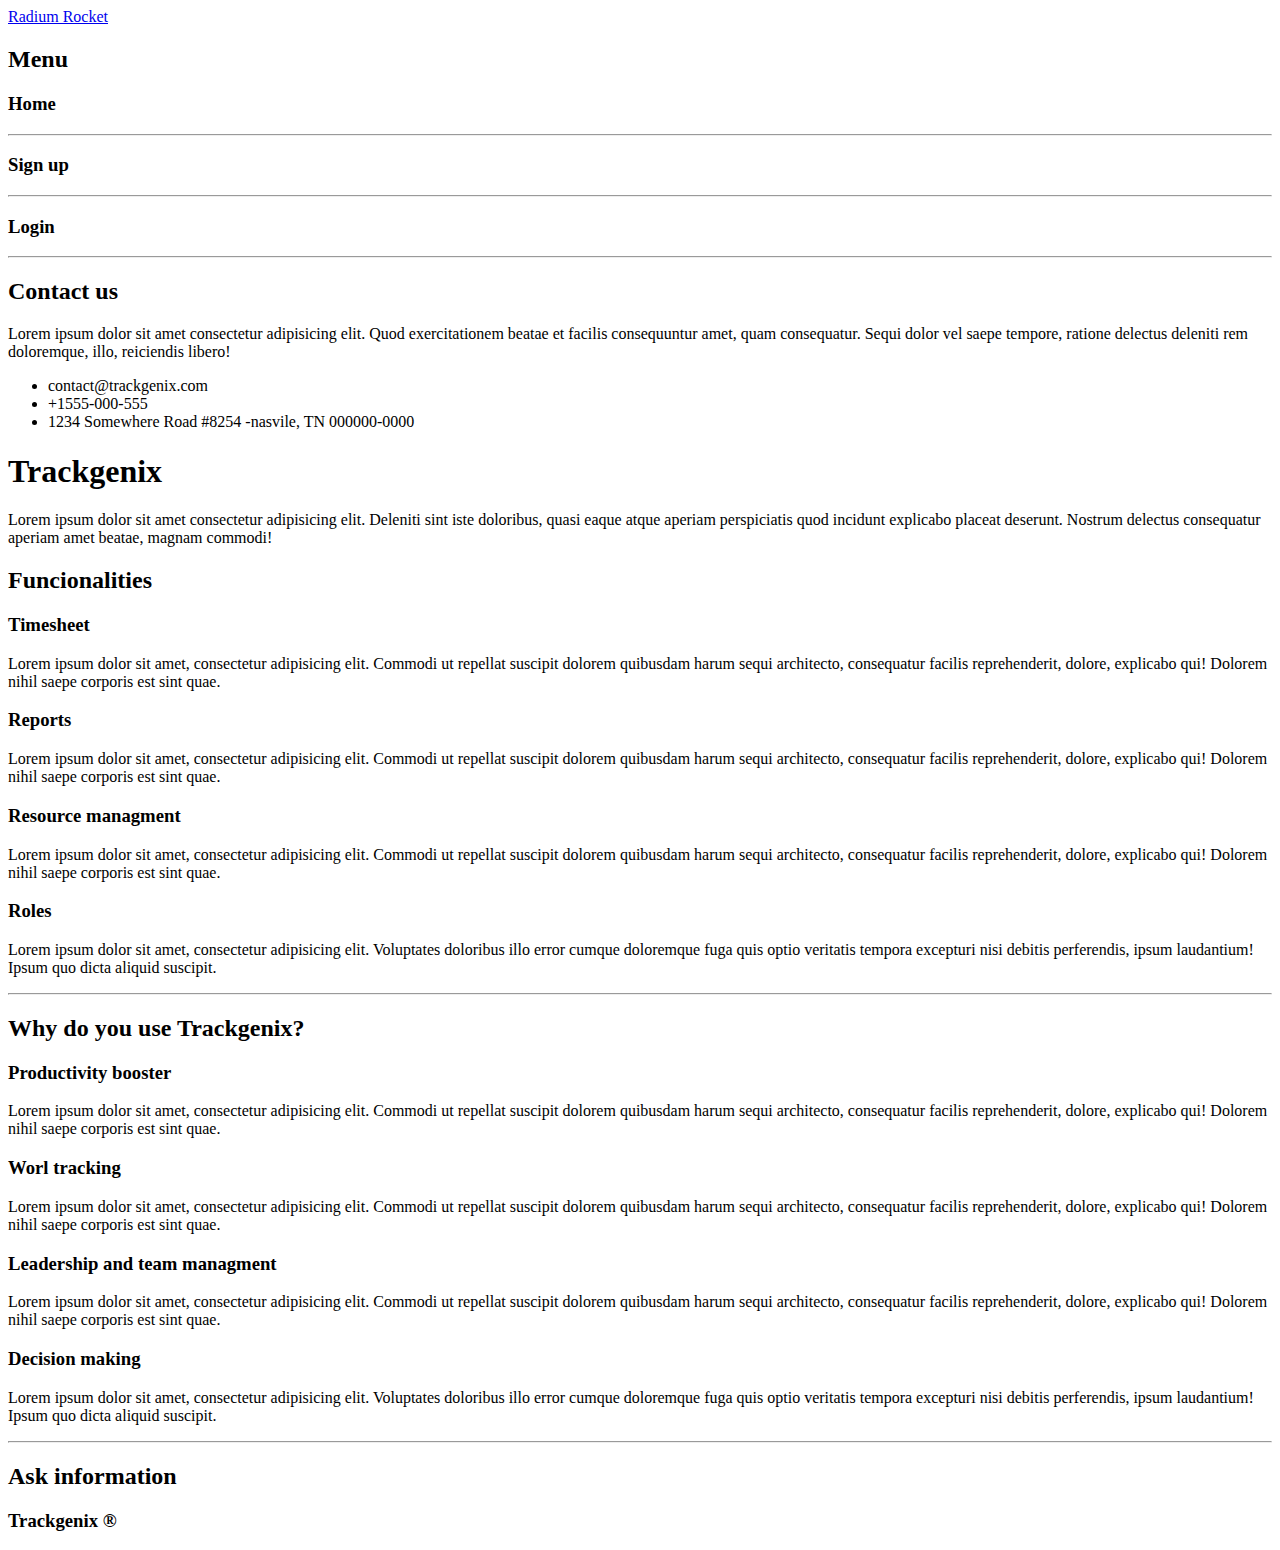
==== Semana-01/index.html @ fcd09ec2 "Adding some info to general strutcture" ====
<!DOCTYPE html>
<html lang="en">
<head>
    <meta charset="UTF-8">
    <meta http-equiv="X-UA-Compatible" content="IE=edge">
    <meta name="viewport" content="width=device-width, initial-scale=1.0">
    <title>Trackgenix</title>
    <meta name="description" content="Great page to organize your team work">
    <meta name="keywords" content="hours worked, organization, teamwork, project managment, tracking, Trackgenix">
</head>
<body>
    <!-- Header begins -->
    <header>
        <span><a href="#"> Radium Rocket</a></span>
    </header>
    <!-- Side bar begins -->
    <aside>
        <h2> Menu</h2>
        <nav>
            <h3>Home</h3>
            <hr>
            <h3>Sign up</h3>
            <hr>
            <h3>Login</h3>
            <hr>
        </nav>
        <h2> Contact us</h2>
        <p>Lorem ipsum dolor sit amet consectetur adipisicing elit. Quod exercitationem beatae et facilis consequuntur 
            amet, quam consequatur. Sequi dolor vel saepe tempore, ratione delectus deleniti rem doloremque, illo, 
            reiciendis libero!
        </p>
        <ul>
            <li>contact@trackgenix.com</li>
            <li>+1555-000-555</li>
            <li>1234 Somewhere Road #8254 -nasvile, TN 000000-0000</li>
        </ul>

    </aside>
    <!-- Side bar ends -->
    <!-- main body begins -->
        <!-- Hamburger link -->
        <!-- Title and first section --> 
    <h1>Trackgenix</h1>
        <p>Lorem ipsum dolor sit amet consectetur adipisicing elit. Deleniti sint iste doloribus, quasi eaque atque aperiam
         perspiciatis quod incidunt explicabo placeat deserunt. Nostrum delectus consequatur aperiam amet beatae, 
         magnam commodi!</p>
    <!-- text -->

    <!-- First section Functionalities -->
    <section>
        <h2>Funcionalities</h2>
            <h3>Timesheet</h3>
                <p>Lorem ipsum dolor sit amet, consectetur adipisicing elit. Commodi ut repellat suscipit dolorem 
                    quibusdam harum sequi architecto, consequatur facilis reprehenderit, dolore, explicabo qui! 
                    Dolorem nihil saepe corporis est sint quae.</p>
            <h3>Reports</h3>
                <p>Lorem ipsum dolor sit amet, consectetur adipisicing elit. Commodi ut repellat suscipit dolorem 
                    quibusdam harum sequi architecto, consequatur facilis reprehenderit, dolore, explicabo qui! 
                    Dolorem nihil saepe corporis est sint quae.</p>
            <h3>Resource managment</h3>
                <p>Lorem ipsum dolor sit amet, consectetur adipisicing elit. Commodi ut repellat suscipit dolorem 
                    quibusdam harum sequi architecto, consequatur facilis reprehenderit, dolore, explicabo qui! 
                    Dolorem nihil saepe corporis est sint quae.</p>
            <h3>Roles</h3>
                <p>Lorem ipsum dolor sit amet, consectetur adipisicing elit. Voluptates doloribus illo error 
                    cumque doloremque fuga quis optio veritatis tempora excepturi nisi debitis perferendis, 
                    ipsum laudantium! Ipsum quo dicta aliquid suscipit.</p>
    </section>
    <hr>
    <!-- Second section Why trackgenix? -->
        <h2>Why do you use Trackgenix?</h2>
            <h3>Productivity booster</h3>
                <p>Lorem ipsum dolor sit amet, consectetur adipisicing elit. Commodi ut repellat suscipit dolorem 
                    quibusdam harum sequi architecto, consequatur facilis reprehenderit, dolore, explicabo qui! 
                    Dolorem nihil saepe corporis est sint quae.</p>
             <h3>Worl tracking</h3>
                <p>Lorem ipsum dolor sit amet, consectetur adipisicing elit. Commodi ut repellat suscipit dolorem 
                     quibusdam harum sequi architecto, consequatur facilis reprehenderit, dolore, explicabo qui! 
                    Dolorem nihil saepe corporis est sint quae.</p>
            <h3>Leadership and team managment</h3>
                <p>Lorem ipsum dolor sit amet, consectetur adipisicing elit. Commodi ut repellat suscipit dolorem 
                    quibusdam harum sequi architecto, consequatur facilis reprehenderit, dolore, explicabo qui! 
                    Dolorem nihil saepe corporis est sint quae.</p>
            <h3>Decision making</h3>
                <p>Lorem ipsum dolor sit amet, consectetur adipisicing elit. Voluptates doloribus illo error 
                    cumque doloremque fuga quis optio veritatis tempora excepturi nisi debitis perferendis, 
                    ipsum laudantium! Ipsum quo dicta aliquid suscipit.</p>

    <section>
    <hr>
    </section>
    <!-- Third section Ask info -->
        <h2>Ask information</h2>
    <section>

    </section>
    <!-- fourth section About us -->
    <section>

    </section>
    <!-- Last section Products/Company/support -->
    <section>

    </section>
    <!--main body ends -->
   <!-- Footer -->
    <footer>
        <h3>Trackgenix &#174;</h3>
        <!-- Ojo que está clarito pero tenemos redes sociales! -->
    </footer>

</body>
</html>
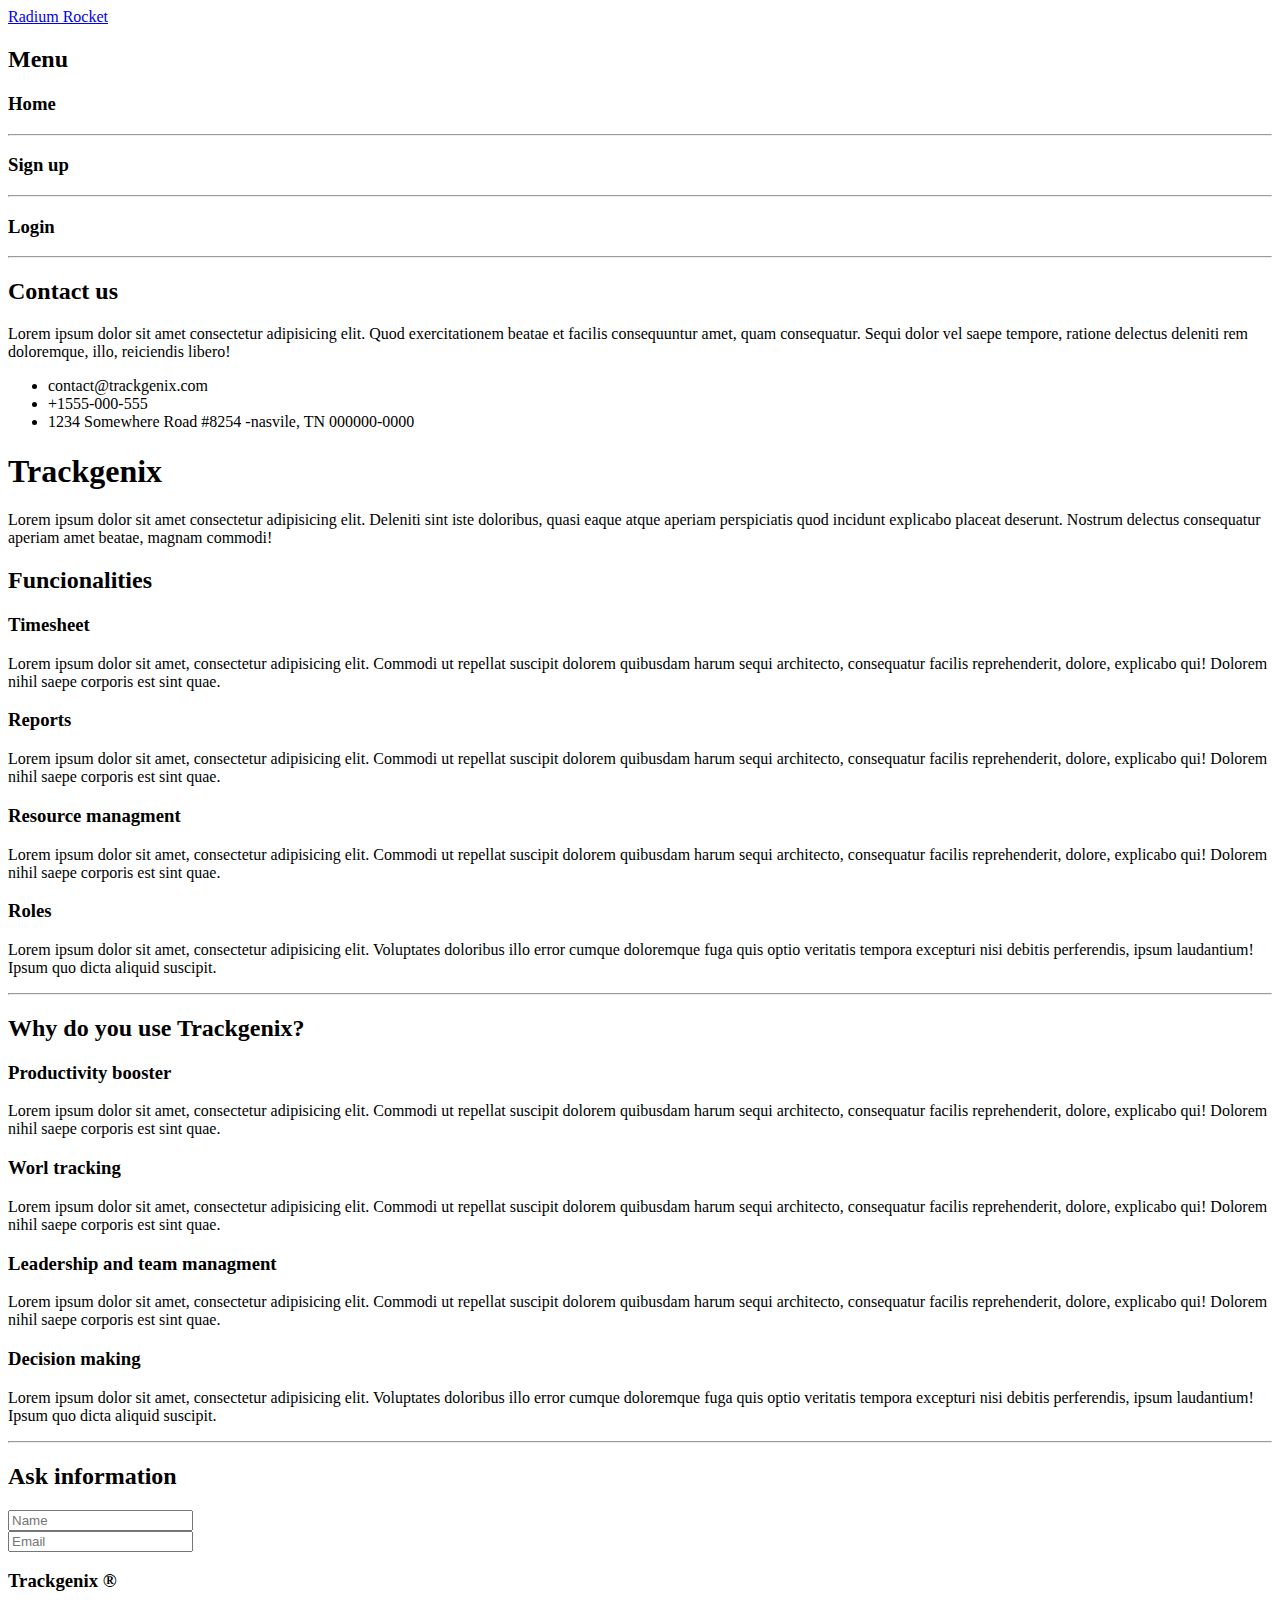
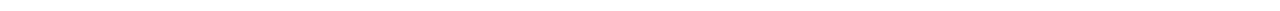
==== commit 847d1d2c: "started with the form" ====
--- a/Semana-01/index.html
+++ b/Semana-01/index.html
@@ -91,6 +91,13 @@
     </section>
     <!-- Third section Ask info -->
         <h2>Ask information</h2>
+            <form action="process.php" method="POST">
+                <div>
+                    <input type="text" name="name" placeholder="Name">
+                 </div>
+                 <div>
+                     <input type="email" name="email" placeholder="Email">
+                 </div>
     <section>
 
     </section>
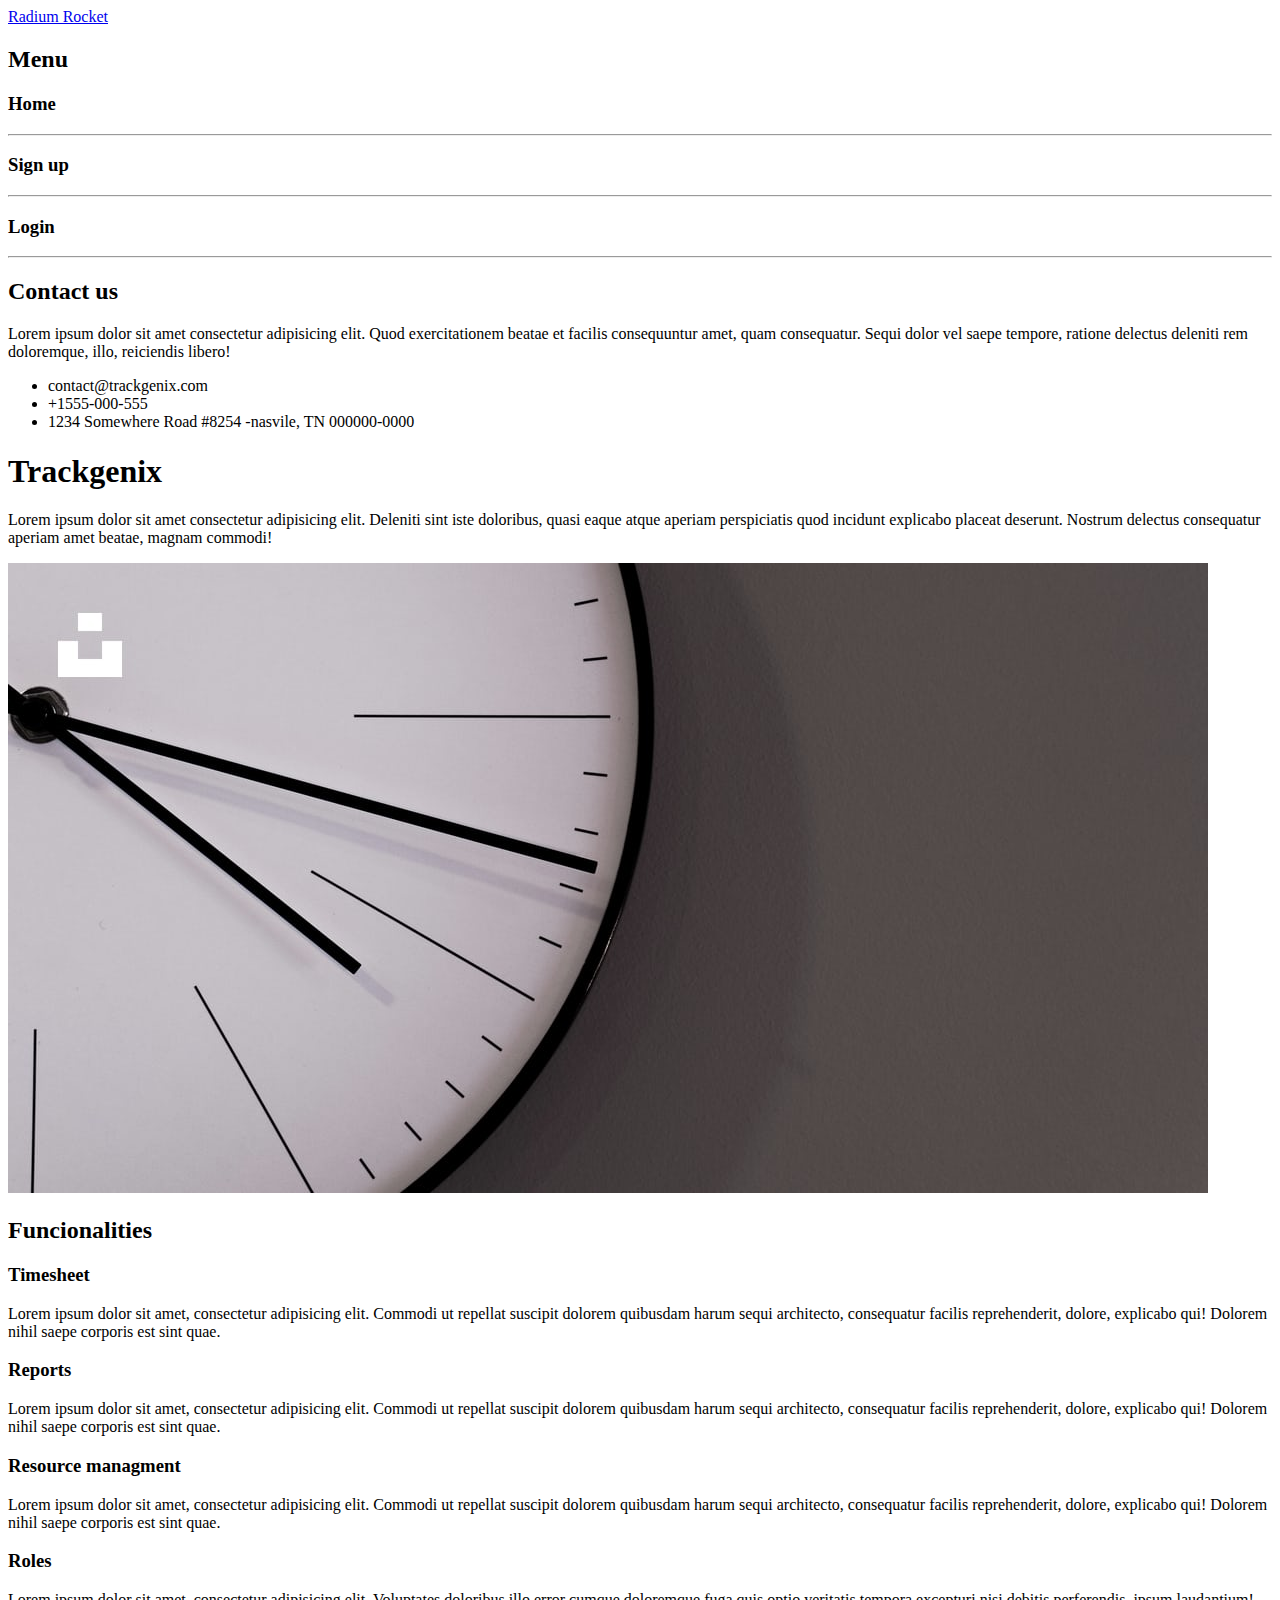
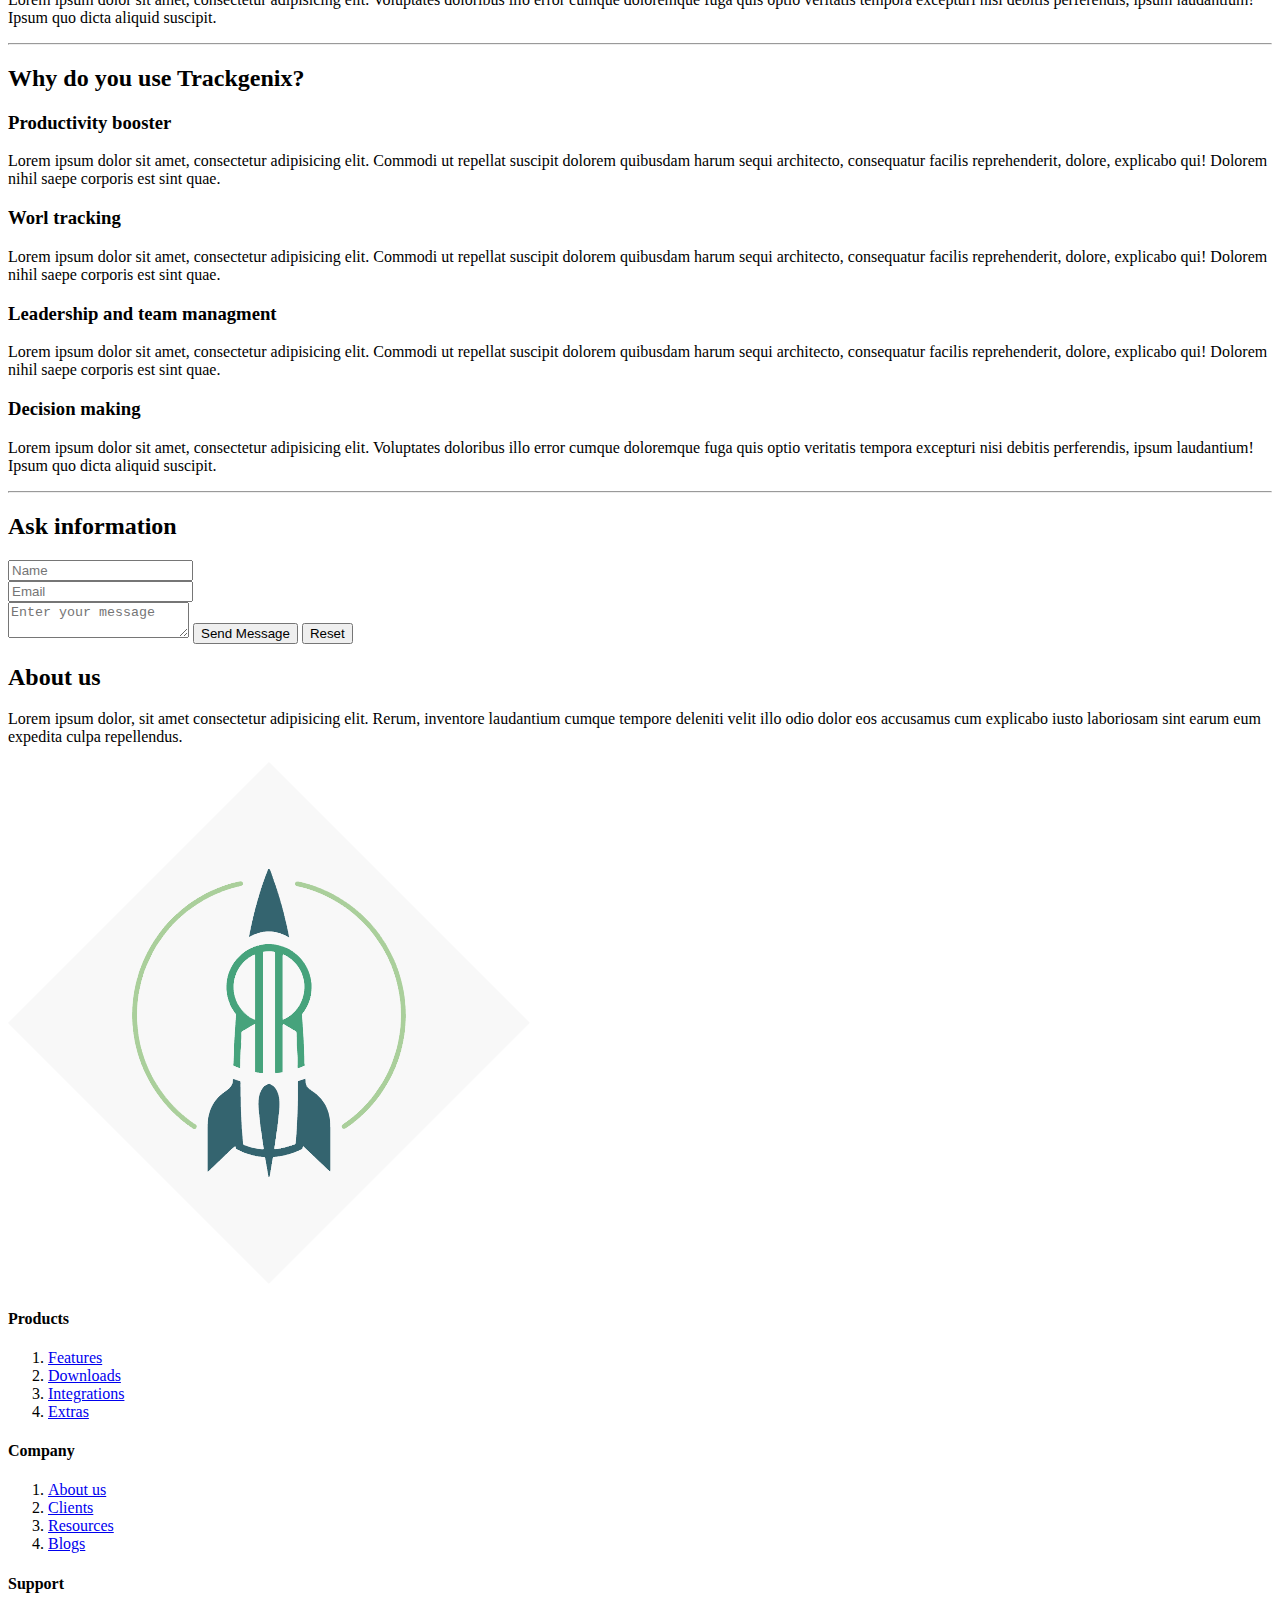
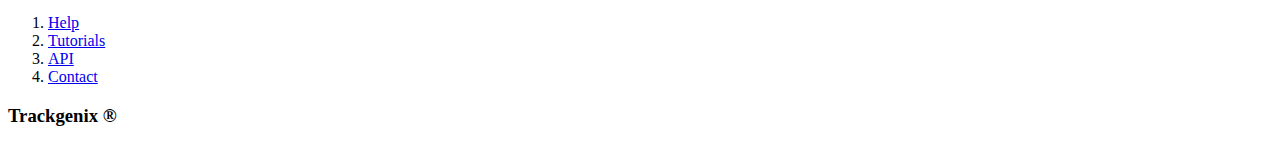
==== commit 7aef3e63: "adding main images and last section nav" ====
--- a/Semana-01/index.html
+++ b/Semana-01/index.html
@@ -44,6 +44,9 @@
         <p>Lorem ipsum dolor sit amet consectetur adipisicing elit. Deleniti sint iste doloribus, quasi eaque atque aperiam
          perspiciatis quod incidunt explicabo placeat deserunt. Nostrum delectus consequatur aperiam amet beatae, 
          magnam commodi!</p>
+         <img src="Assets\Clock-landing.jpg" alt="Reloj con onda">
+
+
     <!-- text -->
 
     <!-- First section Functionalities -->
@@ -98,14 +101,51 @@
                  <div>
                      <input type="email" name="email" placeholder="Email">
                  </div>
+                 <!-- Me falta buscar como hacer lo de los circulitos type radio? -->
+
+                 <textarea name="message" placeholder="Enter your message"></textarea>
+                 <input type="submit" name="submit" value="Send Message">
+                 <button>Reset</button>
     <section>
 
     </section>
     <!-- fourth section About us -->
+        <h2>About us</h2>
+            <p>Lorem ipsum dolor, sit amet consectetur adipisicing elit. Rerum, inventore laudantium cumque tempore 
+                deleniti velit illo odio dolor eos accusamus cum explicabo iusto laboriosam sint earum eum expedita 
+                culpa repellendus.</p>
+                <img src="Assets\radium-rocket-logo.png" alt="Radium rocket Logo">
     <section>
 
     </section>
     <!-- Last section Products/Company/support -->
+        <h4>Products</h4>
+            <nav>
+                <ol>
+                    <li> <a href="#">Features</a></li>
+                    <li> <a href="#">Downloads</a></li>
+                    <li> <a href="#">Integrations</a> </li>
+                    <li> <a href="#">Extras</a></li>
+                </ol>
+            </nav>
+        <h4>Company</h4>
+            <nav>
+                <ol>
+                    <li><a href="#">About us</a></li>
+                    <li><a href="#">Clients</a></li>
+                    <li><a href="#">Resources</a></li>
+                    <li><a href="#">Blogs</a></li>
+                </ol>
+            </nav>
+        <h4>Support</h4>
+            <nav>
+                <ol>
+                    <li><a href="#">Help</a></li>
+                    <li><a href="#">Tutorials</a></li>
+                    <li><a href="#">API</a></li>
+                    <li><a href="#">Contact</a></li>
+                </ol>
+            </nav>
     <section>
 
     </section>
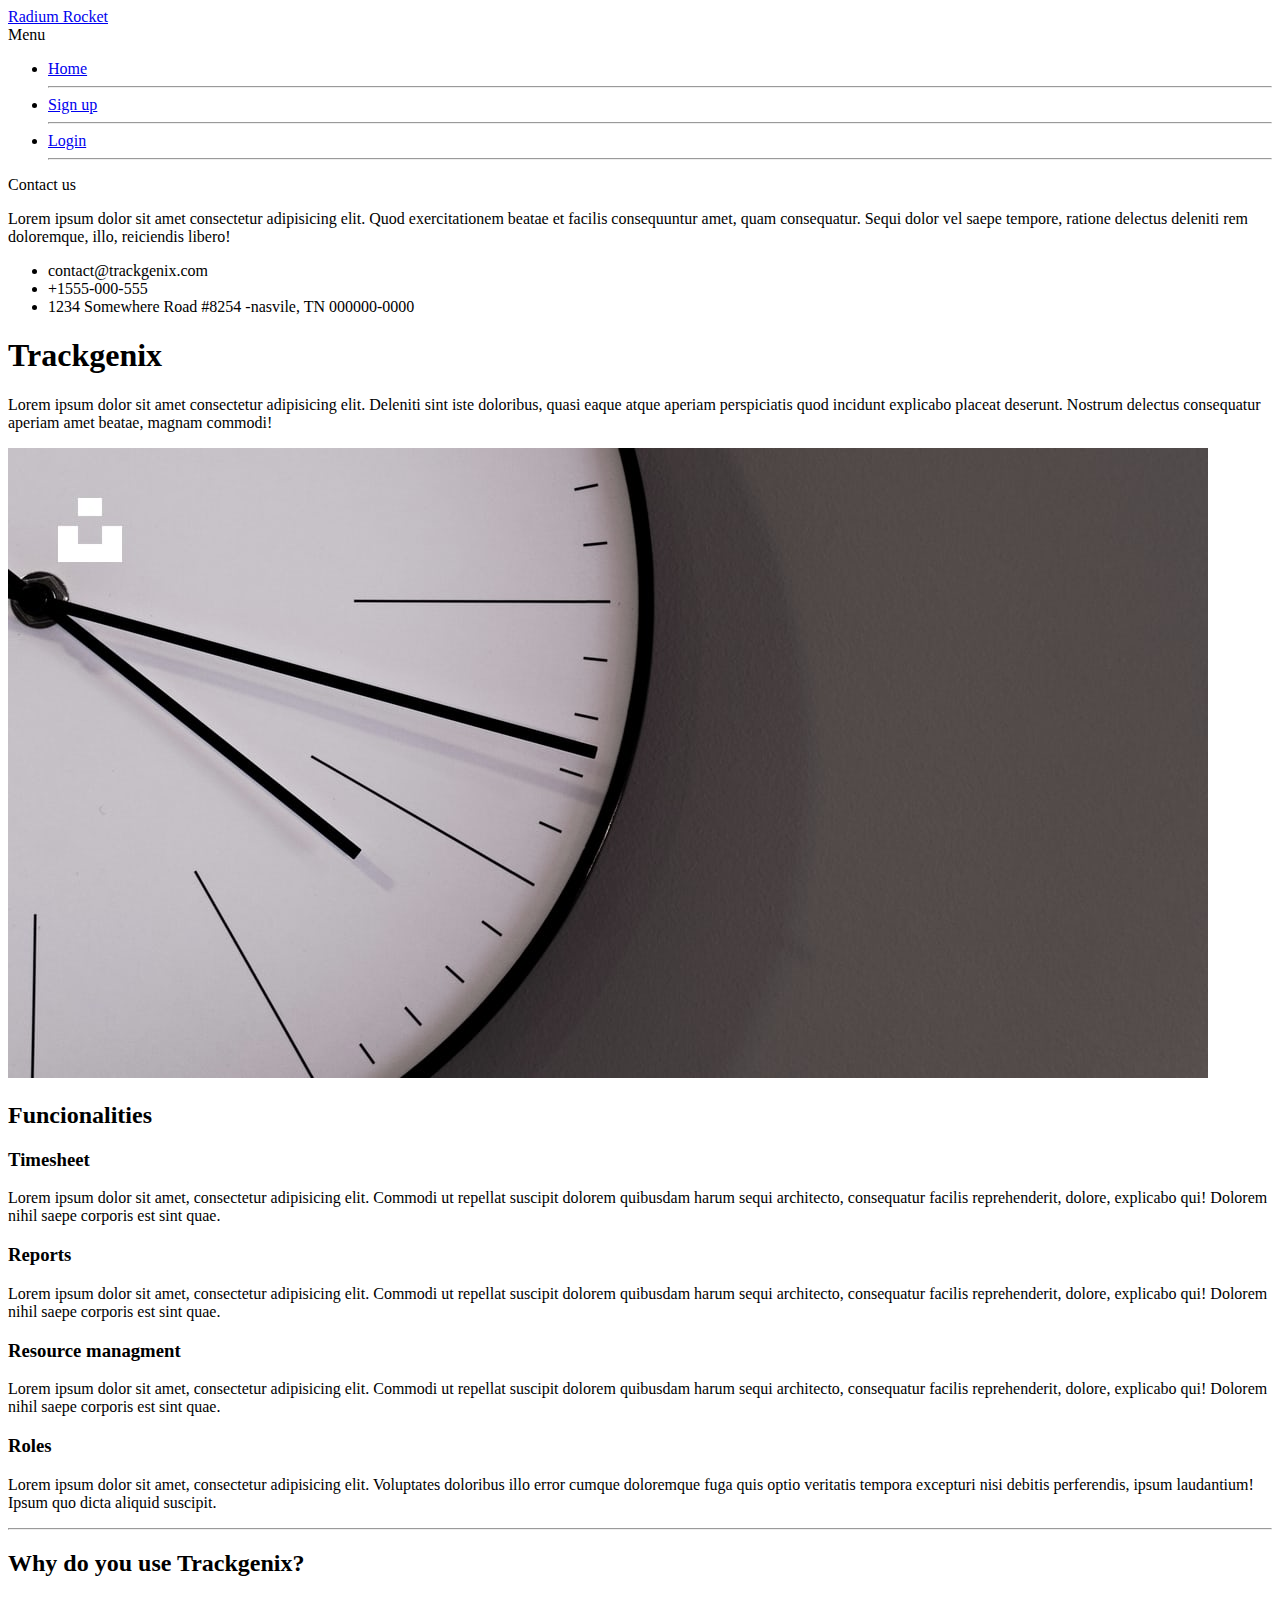
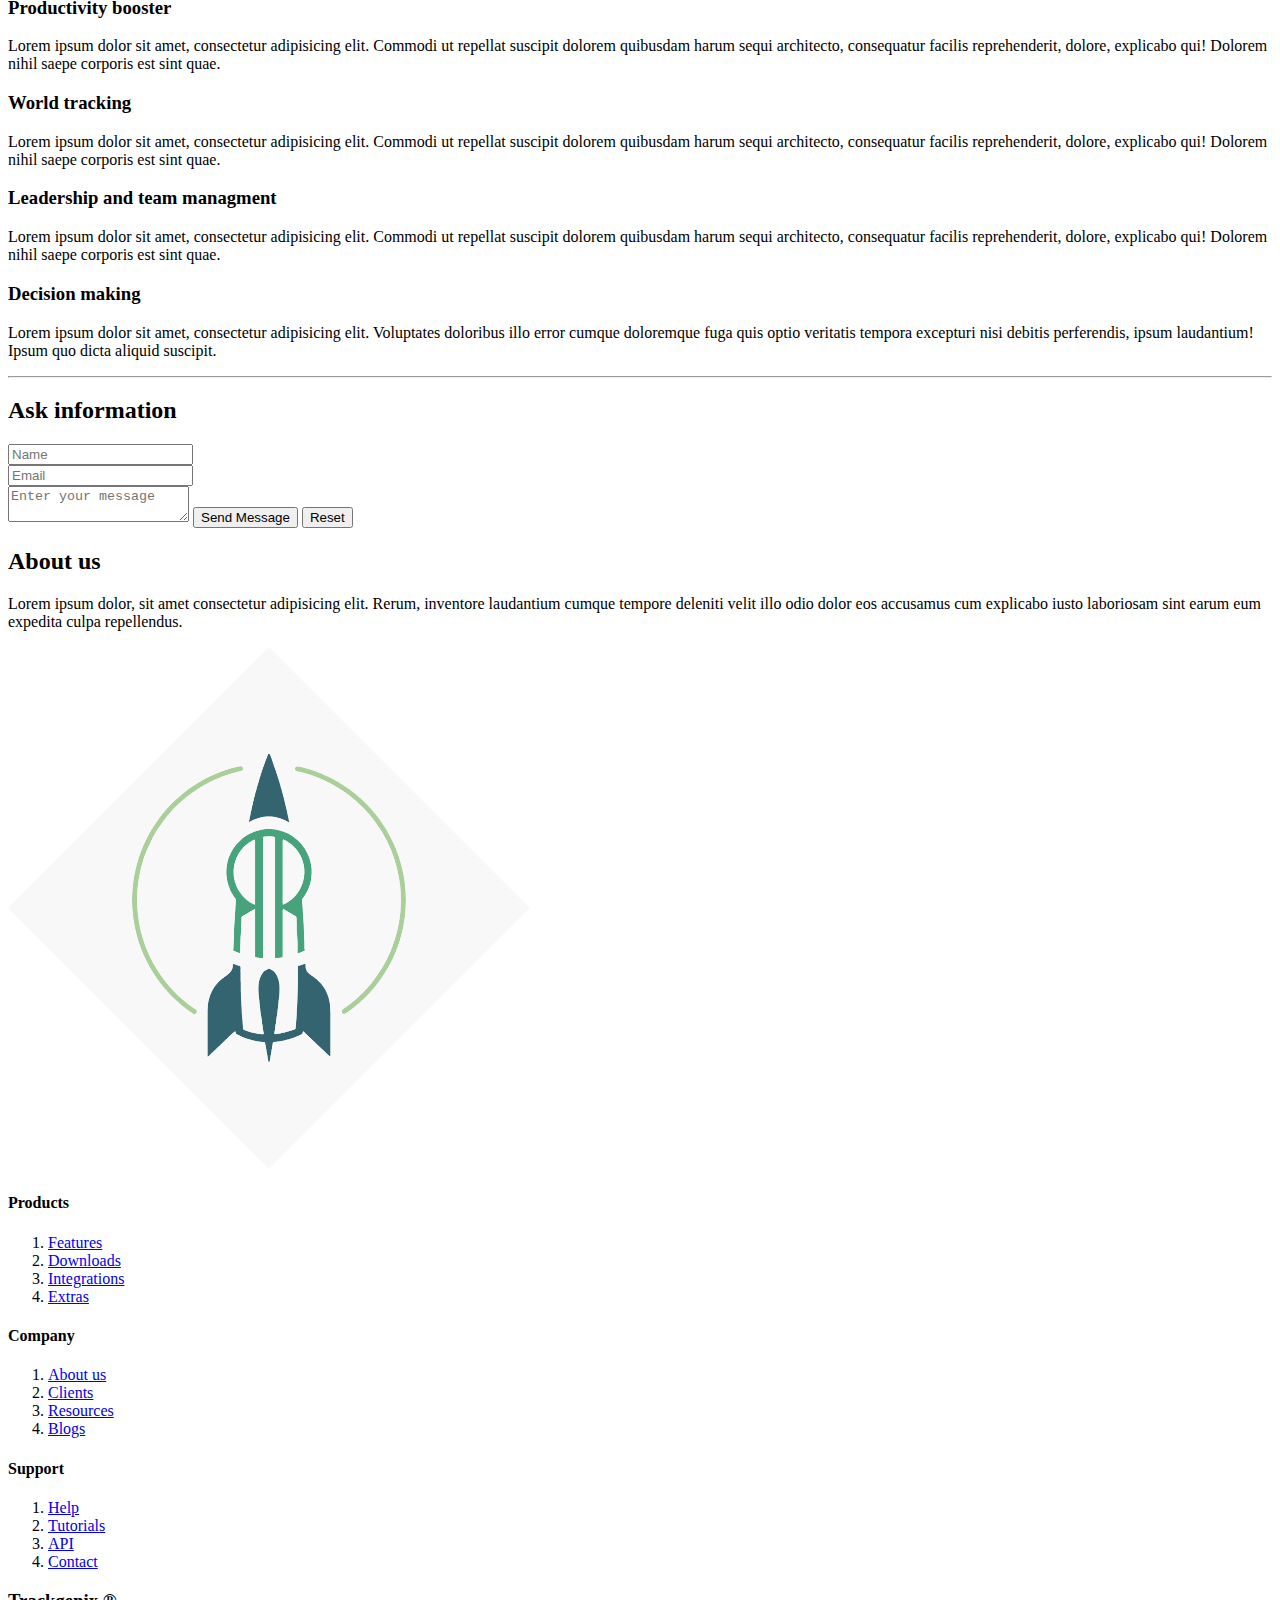
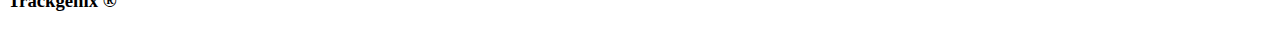
==== commit f41403fa: "tabbing & deletion of innecesary comments" ====
--- a/Semana-01/index.html
+++ b/Semana-01/index.html
@@ -1,160 +1,164 @@
 <!DOCTYPE html>
 <html lang="en">
-<head>
-    <meta charset="UTF-8">
-    <meta http-equiv="X-UA-Compatible" content="IE=edge">
-    <meta name="viewport" content="width=device-width, initial-scale=1.0">
-    <title>Trackgenix</title>
-    <meta name="description" content="Great page to organize your team work">
-    <meta name="keywords" content="hours worked, organization, teamwork, project managment, tracking, Trackgenix">
-</head>
-<body>
-    <!-- Header begins -->
-    <header>
-        <span><a href="#"> Radium Rocket</a></span>
-    </header>
-    <!-- Side bar begins -->
-    <aside>
-        <h2> Menu</h2>
-        <nav>
-            <h3>Home</h3>
-            <hr>
-            <h3>Sign up</h3>
-            <hr>
-            <h3>Login</h3>
-            <hr>
-        </nav>
-        <h2> Contact us</h2>
-        <p>Lorem ipsum dolor sit amet consectetur adipisicing elit. Quod exercitationem beatae et facilis consequuntur 
-            amet, quam consequatur. Sequi dolor vel saepe tempore, ratione delectus deleniti rem doloremque, illo, 
-            reiciendis libero!
-        </p>
-        <ul>
-            <li>contact@trackgenix.com</li>
-            <li>+1555-000-555</li>
-            <li>1234 Somewhere Road #8254 -nasvile, TN 000000-0000</li>
-        </ul>
-
-    </aside>
-    <!-- Side bar ends -->
-    <!-- main body begins -->
-        <!-- Hamburger link -->
-        <!-- Title and first section --> 
-    <h1>Trackgenix</h1>
-        <p>Lorem ipsum dolor sit amet consectetur adipisicing elit. Deleniti sint iste doloribus, quasi eaque atque aperiam
-         perspiciatis quod incidunt explicabo placeat deserunt. Nostrum delectus consequatur aperiam amet beatae, 
-         magnam commodi!</p>
-         <img src="Assets\Clock-landing.jpg" alt="Reloj con onda">
+    <head>
+        <meta charset="UTF-8">
+        <meta http-equiv="X-UA-Compatible" content="IE=edge">
+        <meta name="viewport" content="width=device-width, initial-scale=1.0">
+        <title>Trackgenix</title>
+        <meta name="description" content="Great page to organize your team work">
+        <meta name="keywords" content="hours worked, organization, teamwork, project managment, tracking, Trackgenix">
+    </head>
+    <body>
+        <header>
+            <span><a href="#"> Radium Rocket</a></span>
+        </header>
+        <aside>
+            <span> Menu</span>
+            <nav>
+                <ul>
+                    <li><a href="#">Home</a></li>
+                    <hr>
+                    <li><a href="#">Sign up</a></li>
+                    <hr>
+                    <li><a href="#">Login</a></li>
+                    <hr>
+            </nav>
+            <span> Contact us</span>
+            <p>Lorem ipsum dolor sit amet consectetur adipisicing elit. Quod exercitationem beatae et facilis consequuntur
+                amet, quam consequatur. Sequi dolor vel saepe tempore, ratione delectus deleniti rem doloremque, illo,
+                reiciendis libero!
+            </p>
+            <ul>
+                <li>contact@trackgenix.com</li>
+                <li>+1555-000-555</li>
+                <li>1234 Somewhere Road #8254 -nasvile, TN 000000-0000</li>
+            </ul>
+        </aside>
+        <main>
+            <!-- Hamburger link -->
+            <h1>Trackgenix</h1>
+            <p>Lorem ipsum dolor sit amet consectetur adipisicing elit. Deleniti sint iste doloribus, quasi eaque atque
+                aperiam
+                perspiciatis quod incidunt explicabo placeat deserunt. Nostrum delectus consequatur aperiam amet beatae,
+                magnam commodi!</p>
+            <img src="Assets\Clock-landing.jpg" alt="Reloj con onda">
 
 
-    <!-- text -->
+            <!-- text -->
 
-    <!-- First section Functionalities -->
-    <section>
-        <h2>Funcionalities</h2>
-            <h3>Timesheet</h3>
-                <p>Lorem ipsum dolor sit amet, consectetur adipisicing elit. Commodi ut repellat suscipit dolorem 
-                    quibusdam harum sequi architecto, consequatur facilis reprehenderit, dolore, explicabo qui! 
-                    Dolorem nihil saepe corporis est sint quae.</p>
-            <h3>Reports</h3>
-                <p>Lorem ipsum dolor sit amet, consectetur adipisicing elit. Commodi ut repellat suscipit dolorem 
-                    quibusdam harum sequi architecto, consequatur facilis reprehenderit, dolore, explicabo qui! 
-                    Dolorem nihil saepe corporis est sint quae.</p>
-            <h3>Resource managment</h3>
-                <p>Lorem ipsum dolor sit amet, consectetur adipisicing elit. Commodi ut repellat suscipit dolorem 
-                    quibusdam harum sequi architecto, consequatur facilis reprehenderit, dolore, explicabo qui! 
-                    Dolorem nihil saepe corporis est sint quae.</p>
-            <h3>Roles</h3>
-                <p>Lorem ipsum dolor sit amet, consectetur adipisicing elit. Voluptates doloribus illo error 
-                    cumque doloremque fuga quis optio veritatis tempora excepturi nisi debitis perferendis, 
+            <!-- First section Functionalities -->
+            <section>
+                <h2>Funcionalities</h2>
+                <h3>Timesheet</h3>
+                <p>
+                    Lorem ipsum dolor sit amet, consectetur adipisicing elit. Commodi ut repellat suscipit dolorem
+                    quibusdam harum sequi architecto, consequatur facilis reprehenderit, dolore, explicabo qui!
+                    Dolorem nihil saepe corporis est sint quae.
+                </p>
+                <h3>Reports</h3>
+                <p>
+                    Lorem ipsum dolor sit amet, consectetur adipisicing elit. Commodi ut repellat suscipit dolorem
+                    quibusdam harum sequi architecto, consequatur facilis reprehenderit, dolore, explicabo qui!
+                    Dolorem nihil saepe corporis est sint quae.
+                </p>
+                <h3>Resource managment</h3>
+                <p>
+                    Lorem ipsum dolor sit amet, consectetur adipisicing elit. Commodi ut repellat suscipit dolorem
+                    quibusdam harum sequi architecto, consequatur facilis reprehenderit, dolore, explicabo qui!
+                    Dolorem nihil saepe corporis est sint quae.
+                </p>
+                <h3>Roles</h3>
+                <p>
+                    Lorem ipsum dolor sit amet, consectetur adipisicing elit. Voluptates doloribus illo error
+                    cumque doloremque fuga quis optio veritatis tempora excepturi nisi debitis perferendis,
                     ipsum laudantium! Ipsum quo dicta aliquid suscipit.</p>
-    </section>
-    <hr>
-    <!-- Second section Why trackgenix? -->
-        <h2>Why do you use Trackgenix?</h2>
+            </section>
+            <hr>
+            <section>
+            <h2>Why do you use Trackgenix?</h2>
             <h3>Productivity booster</h3>
-                <p>Lorem ipsum dolor sit amet, consectetur adipisicing elit. Commodi ut repellat suscipit dolorem 
-                    quibusdam harum sequi architecto, consequatur facilis reprehenderit, dolore, explicabo qui! 
-                    Dolorem nihil saepe corporis est sint quae.</p>
-             <h3>Worl tracking</h3>
-                <p>Lorem ipsum dolor sit amet, consectetur adipisicing elit. Commodi ut repellat suscipit dolorem 
-                     quibusdam harum sequi architecto, consequatur facilis reprehenderit, dolore, explicabo qui! 
-                    Dolorem nihil saepe corporis est sint quae.</p>
+            <p>
+                Lorem ipsum dolor sit amet, consectetur adipisicing elit. Commodi ut repellat suscipit dolorem
+                quibusdam harum sequi architecto, consequatur facilis reprehenderit, dolore, explicabo qui!
+                Dolorem nihil saepe corporis est sint quae.
+            </p>
+            <h3>World tracking</h3>
+            <p>
+                Lorem ipsum dolor sit amet, consectetur adipisicing elit. Commodi ut repellat suscipit dolorem
+                quibusdam harum sequi architecto, consequatur facilis reprehenderit, dolore, explicabo qui!
+                Dolorem nihil saepe corporis est sint quae.
+            </p>
             <h3>Leadership and team managment</h3>
-                <p>Lorem ipsum dolor sit amet, consectetur adipisicing elit. Commodi ut repellat suscipit dolorem 
-                    quibusdam harum sequi architecto, consequatur facilis reprehenderit, dolore, explicabo qui! 
-                    Dolorem nihil saepe corporis est sint quae.</p>
+            <p>
+                Lorem ipsum dolor sit amet, consectetur adipisicing elit. Commodi ut repellat suscipit dolorem
+                quibusdam harum sequi architecto, consequatur facilis reprehenderit, dolore, explicabo qui!
+                Dolorem nihil saepe corporis est sint quae.
+            </p>
             <h3>Decision making</h3>
-                <p>Lorem ipsum dolor sit amet, consectetur adipisicing elit. Voluptates doloribus illo error 
-                    cumque doloremque fuga quis optio veritatis tempora excepturi nisi debitis perferendis, 
-                    ipsum laudantium! Ipsum quo dicta aliquid suscipit.</p>
-
-    <section>
-    <hr>
-    </section>
-    <!-- Third section Ask info -->
-        <h2>Ask information</h2>
+            <p>
+                Lorem ipsum dolor sit amet, consectetur adipisicing elit. Voluptates doloribus illo error
+                cumque doloremque fuga quis optio veritatis tempora excepturi nisi debitis perferendis,
+                ipsum laudantium! Ipsum quo dicta aliquid suscipit.
+            </p>
+            <hr>
+            </section>
+            <section>
+            <h2>Ask information</h2>
             <form action="process.php" method="POST">
                 <div>
                     <input type="text" name="name" placeholder="Name">
-                 </div>
-                 <div>
-                     <input type="email" name="email" placeholder="Email">
-                 </div>
-                 <!-- Me falta buscar como hacer lo de los circulitos type radio? -->
+                </div>
+                <div>
+                    <input type="email" name="email" placeholder="Email">
+                </div>
+                <!-- Me falta buscar como hacer lo de los circulitos type radio? -->
 
-                 <textarea name="message" placeholder="Enter your message"></textarea>
-                 <input type="submit" name="submit" value="Send Message">
-                 <button>Reset</button>
-    <section>
-
-    </section>
-    <!-- fourth section About us -->
-        <h2>About us</h2>
-            <p>Lorem ipsum dolor, sit amet consectetur adipisicing elit. Rerum, inventore laudantium cumque tempore 
-                deleniti velit illo odio dolor eos accusamus cum explicabo iusto laboriosam sint earum eum expedita 
-                culpa repellendus.</p>
+                <textarea name="message" placeholder="Enter your message"></textarea>
+                <input type="submit" name="submit" value="Send Message">
+                <button>Reset</button>
+                </section>
+                <section>
+                <h2>About us</h2>
+                <p>
+                    Lorem ipsum dolor, sit amet consectetur adipisicing elit. Rerum, inventore laudantium cumque tempore
+                    deleniti velit illo odio dolor eos accusamus cum explicabo iusto laboriosam sint earum eum expedita
+                    culpa repellendus.
+                </p>
                 <img src="Assets\radium-rocket-logo.png" alt="Radium rocket Logo">
-    <section>
-
-    </section>
-    <!-- Last section Products/Company/support -->
-        <h4>Products</h4>
-            <nav>
-                <ol>
-                    <li> <a href="#">Features</a></li>
-                    <li> <a href="#">Downloads</a></li>
-                    <li> <a href="#">Integrations</a> </li>
-                    <li> <a href="#">Extras</a></li>
-                </ol>
-            </nav>
-        <h4>Company</h4>
-            <nav>
-                <ol>
-                    <li><a href="#">About us</a></li>
-                    <li><a href="#">Clients</a></li>
-                    <li><a href="#">Resources</a></li>
-                    <li><a href="#">Blogs</a></li>
-                </ol>
-            </nav>
-        <h4>Support</h4>
-            <nav>
-                <ol>
-                    <li><a href="#">Help</a></li>
-                    <li><a href="#">Tutorials</a></li>
-                    <li><a href="#">API</a></li>
-                    <li><a href="#">Contact</a></li>
-                </ol>
-            </nav>
-    <section>
-
-    </section>
-    <!--main body ends -->
-   <!-- Footer -->
-    <footer>
-        <h3>Trackgenix &#174;</h3>
-        <!-- Ojo que está clarito pero tenemos redes sociales! -->
-    </footer>
-
-</body>
+                </section>
+                <section>
+                <h4>Products</h4>
+                <nav>
+                    <ol>
+                        <li> <a href="#">Features</a></li>
+                        <li> <a href="#">Downloads</a></li>
+                        <li> <a href="#">Integrations</a> </li>
+                        <li> <a href="#">Extras</a></li>
+                    </ol>
+                </nav>
+                <h4>Company</h4>
+                <nav>
+                    <ol>
+                        <li><a href="#">About us</a></li>
+                        <li><a href="#">Clients</a></li>
+                        <li><a href="#">Resources</a></li>
+                        <li><a href="#">Blogs</a></li>
+                    </ol>
+                </nav>
+                <h4>Support</h4>
+                <nav>
+                    <ol>
+                        <li><a href="#">Help</a></li>
+                        <li><a href="#">Tutorials</a></li>
+                        <li><a href="#">API</a></li>
+                        <li><a href="#">Contact</a></li>
+                    </ol>
+                </nav>
+                </section>
+        </main>
+        <footer>
+            <h3>Trackgenix &#174;</h3>
+            <!-- Ojo que está clarito pero tenemos redes sociales! -->
+        </footer>
+    </body>
 </html>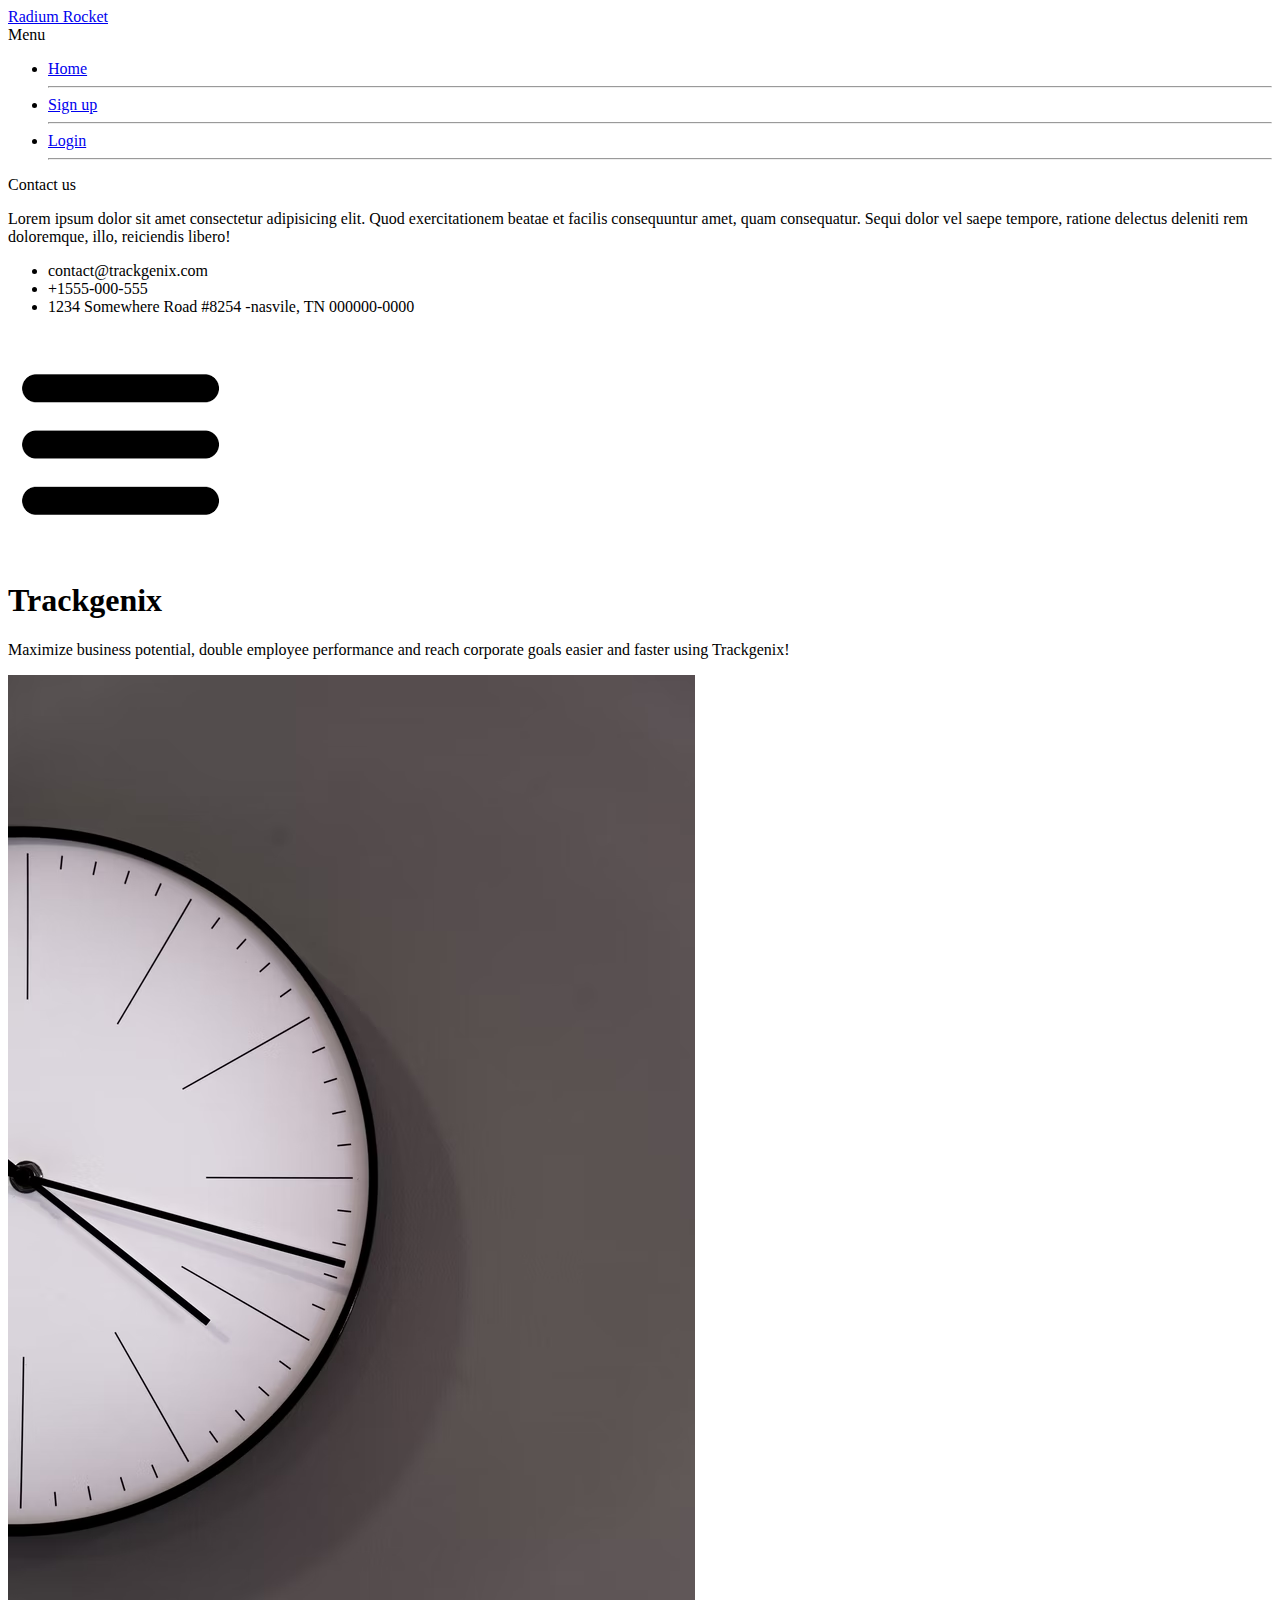
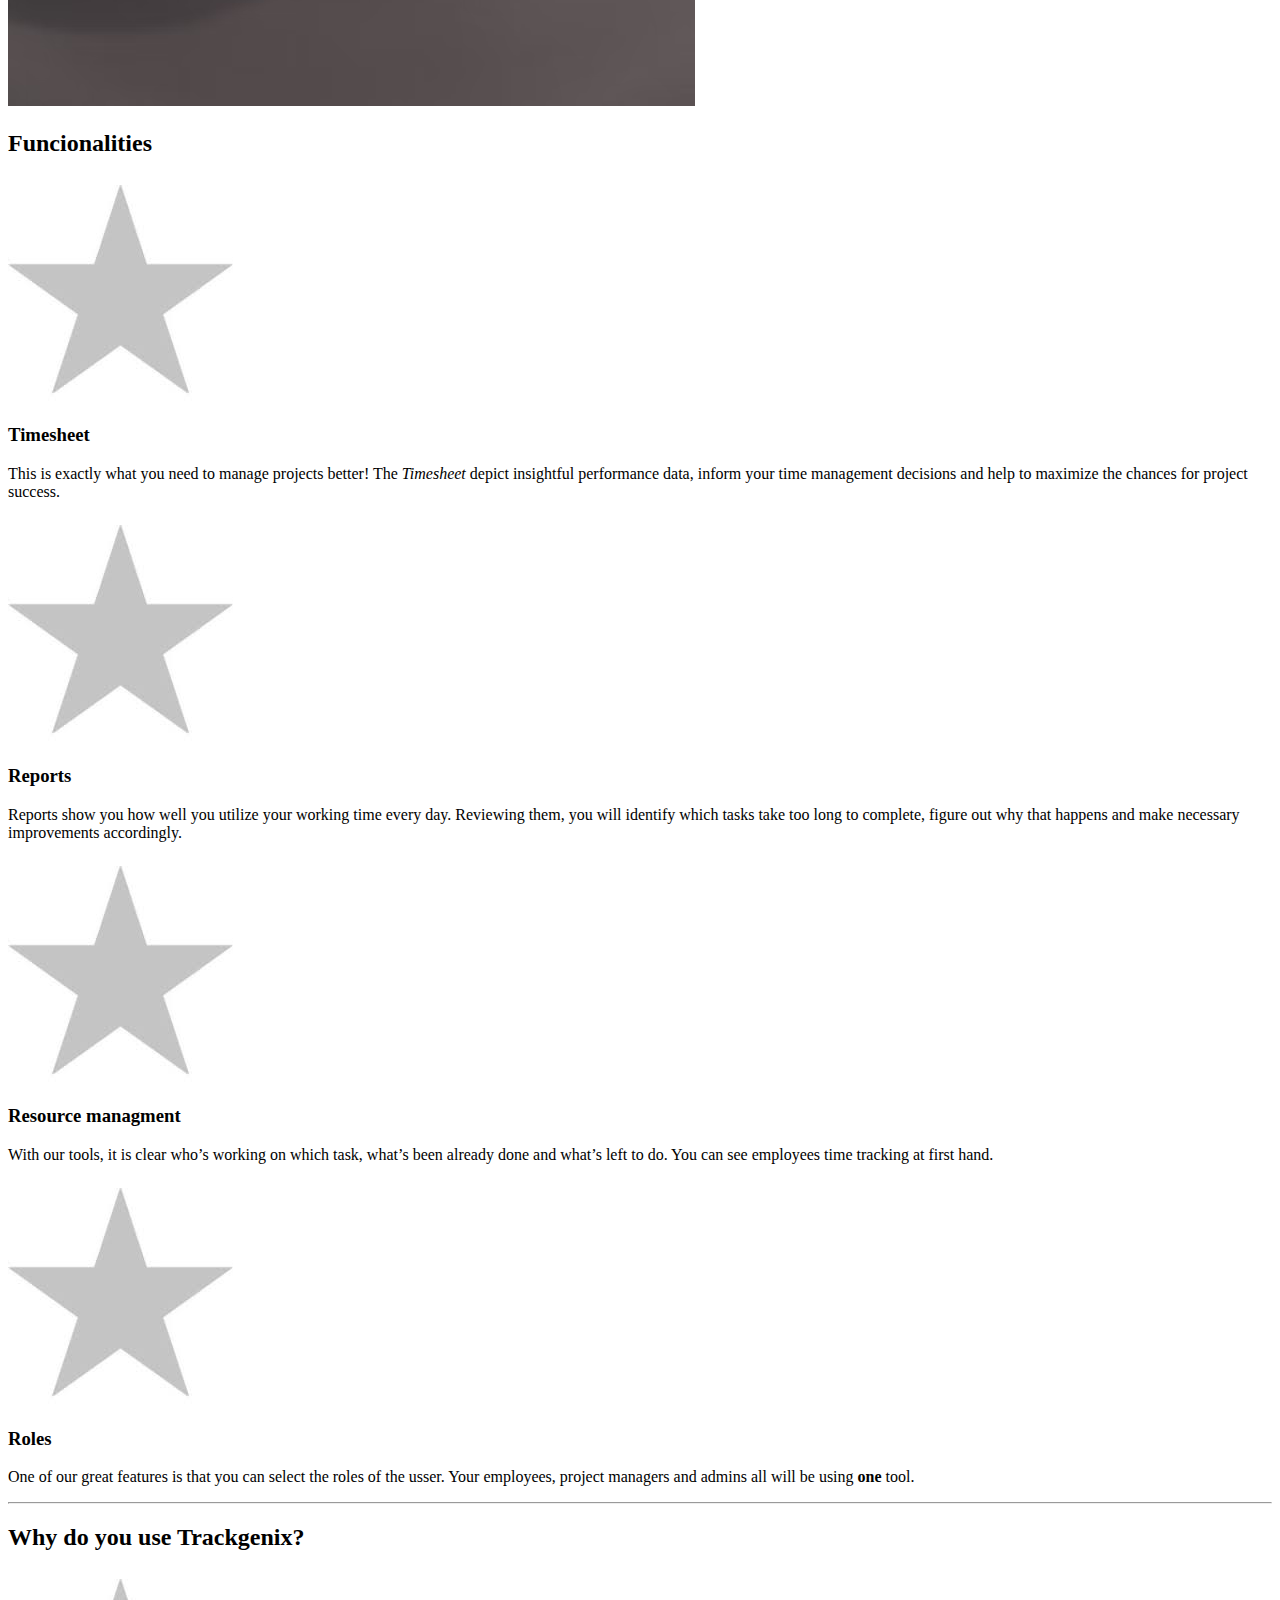
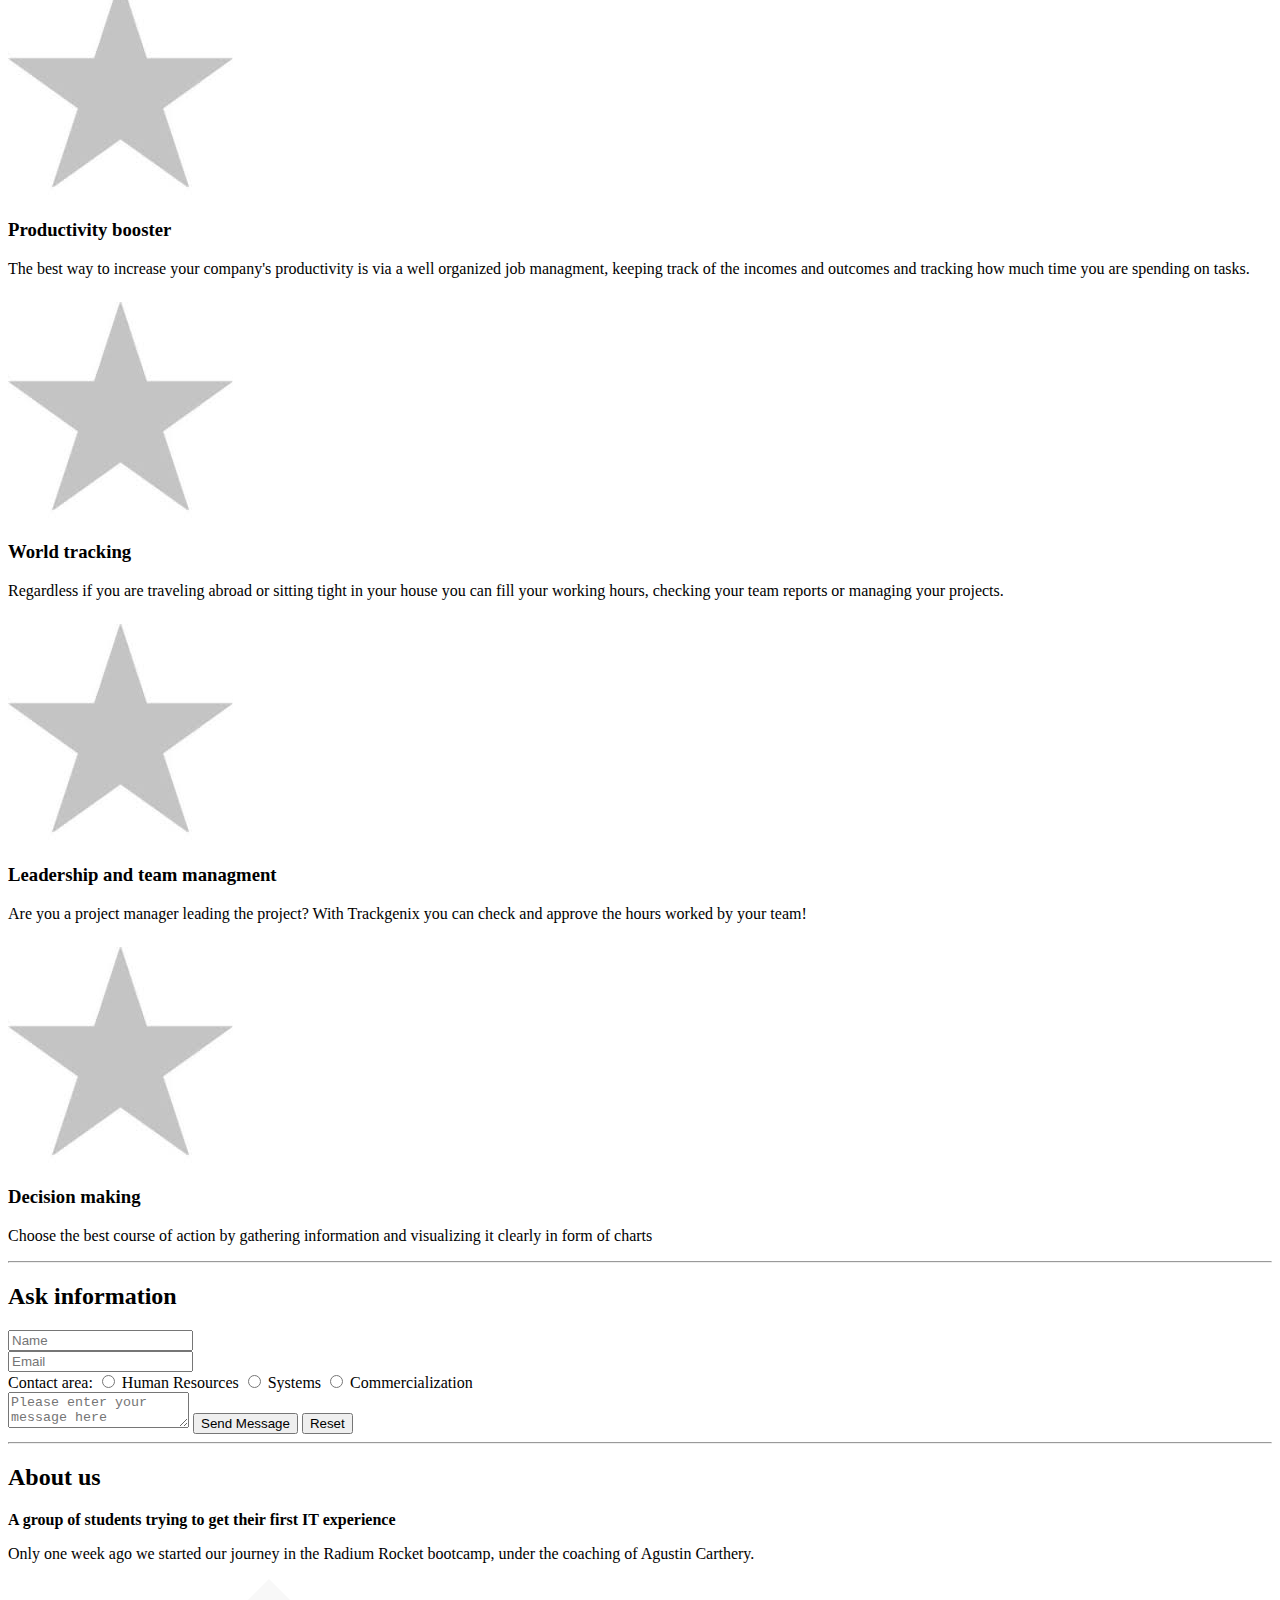
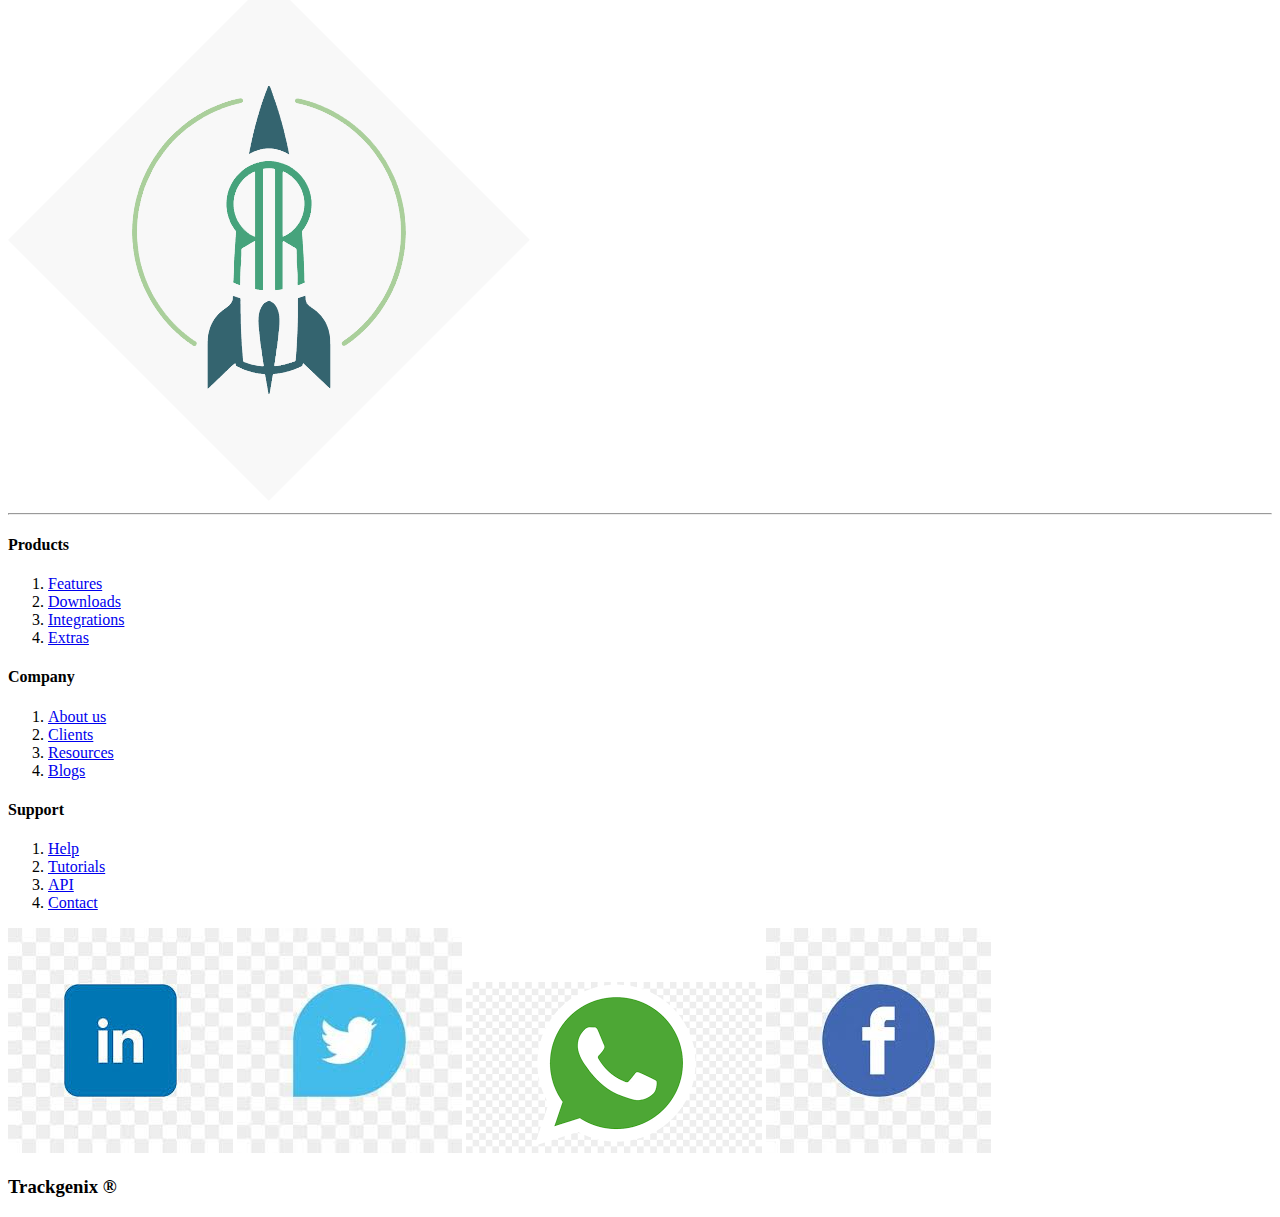
==== commit a965e0a7: "Adding images, missing form bit and writing example content" ====
--- a/Semana-01/index.html
+++ b/Semana-01/index.html
@@ -35,98 +35,109 @@
             </ul>
         </aside>
         <main>
-            <!-- Hamburger link -->
-            <h1>Trackgenix</h1>
-            <p>Lorem ipsum dolor sit amet consectetur adipisicing elit. Deleniti sint iste doloribus, quasi eaque atque
-                aperiam
-                perspiciatis quod incidunt explicabo placeat deserunt. Nostrum delectus consequatur aperiam amet beatae,
-                magnam commodi!</p>
-            <img src="Assets\Clock-landing.jpg" alt="Reloj con onda">
-
-
-            <!-- text -->
-
-            <!-- First section Functionalities -->
+            <img src="Assets\burguer-icon.png" alt="burguer.icon">
+            <div>
+                <h1>Trackgenix</h1>
+                <p>
+                    Maximize business potential, double employee performance and reach corporate goals easier and 
+                    faster using Trackgenix!
+                </p>
+                <img src="Assets\clock.avif" alt="Reloj con onda">
+            </div>
             <section>
                 <h2>Funcionalities</h2>
+                <img src="Assets/star.jpg" alt="star">
                 <h3>Timesheet</h3>
                 <p>
-                    Lorem ipsum dolor sit amet, consectetur adipisicing elit. Commodi ut repellat suscipit dolorem
-                    quibusdam harum sequi architecto, consequatur facilis reprehenderit, dolore, explicabo qui!
-                    Dolorem nihil saepe corporis est sint quae.
+                    This is exactly what you need to manage projects better! The <em>Timesheet</em> depict insightful 
+                    performance data, inform your time management decisions and help to maximize the chances for 
+                    project success.
                 </p>
+                <img src="Assets/star.jpg" alt="star">
                 <h3>Reports</h3>
                 <p>
-                    Lorem ipsum dolor sit amet, consectetur adipisicing elit. Commodi ut repellat suscipit dolorem
-                    quibusdam harum sequi architecto, consequatur facilis reprehenderit, dolore, explicabo qui!
-                    Dolorem nihil saepe corporis est sint quae.
+                    Reports show you how well you utilize your working time every day. Reviewing them, you will 
+                    identify which tasks take too long to complete, figure out why that happens and make necessary 
+                    improvements accordingly.
                 </p>
+                <img src="Assets/star.jpg" alt="star">
                 <h3>Resource managment</h3>
                 <p>
-                    Lorem ipsum dolor sit amet, consectetur adipisicing elit. Commodi ut repellat suscipit dolorem
-                    quibusdam harum sequi architecto, consequatur facilis reprehenderit, dolore, explicabo qui!
-                    Dolorem nihil saepe corporis est sint quae.
+                    With our tools, it is clear who’s working on which task, what’s been already done and what’s 
+                    left to do. You can see employees time tracking at first hand.
                 </p>
+                <img src="Assets/star.jpg" alt="star">
                 <h3>Roles</h3>
                 <p>
-                    Lorem ipsum dolor sit amet, consectetur adipisicing elit. Voluptates doloribus illo error
-                    cumque doloremque fuga quis optio veritatis tempora excepturi nisi debitis perferendis,
-                    ipsum laudantium! Ipsum quo dicta aliquid suscipit.</p>
+                    One of our great features is that you can select the roles of the usser. Your employees,
+                    project managers and admins all will be using <strong>one</strong> tool.
+                </p>
             </section>
             <hr>
             <section>
-            <h2>Why do you use Trackgenix?</h2>
-            <h3>Productivity booster</h3>
-            <p>
-                Lorem ipsum dolor sit amet, consectetur adipisicing elit. Commodi ut repellat suscipit dolorem
-                quibusdam harum sequi architecto, consequatur facilis reprehenderit, dolore, explicabo qui!
-                Dolorem nihil saepe corporis est sint quae.
-            </p>
-            <h3>World tracking</h3>
-            <p>
-                Lorem ipsum dolor sit amet, consectetur adipisicing elit. Commodi ut repellat suscipit dolorem
-                quibusdam harum sequi architecto, consequatur facilis reprehenderit, dolore, explicabo qui!
-                Dolorem nihil saepe corporis est sint quae.
-            </p>
-            <h3>Leadership and team managment</h3>
-            <p>
-                Lorem ipsum dolor sit amet, consectetur adipisicing elit. Commodi ut repellat suscipit dolorem
-                quibusdam harum sequi architecto, consequatur facilis reprehenderit, dolore, explicabo qui!
-                Dolorem nihil saepe corporis est sint quae.
-            </p>
-            <h3>Decision making</h3>
-            <p>
-                Lorem ipsum dolor sit amet, consectetur adipisicing elit. Voluptates doloribus illo error
-                cumque doloremque fuga quis optio veritatis tempora excepturi nisi debitis perferendis,
-                ipsum laudantium! Ipsum quo dicta aliquid suscipit.
-            </p>
+                <h2>Why do you use Trackgenix?</h2>
+                <img src="Assets/star.jpg" alt="star">
+                <h3>Productivity booster</h3>
+                <p>
+                    The best way to increase your company's productivity is via a well organized job managment, 
+                    keeping track of the incomes and outcomes and tracking how much time you are spending on tasks.
+                </p>
+                <img src="Assets/star.jpg" alt="star">
+                <h3>World tracking</h3>
+                <p>
+                    Regardless if you are traveling abroad or sitting tight in your house you can fill your working
+                    hours, checking your team reports or managing your projects.
+                </p>
+                <img src="Assets/star.jpg" alt="star">
+                <h3>Leadership and team managment</h3>
+                <p>
+                    Are you a project manager leading the project? With Trackgenix you can check and 
+                    approve the hours worked by your team!
+                </p>
+                <img src="Assets/star.jpg" alt="star">
+                <h3>Decision making</h3>
+                <p>
+                   Choose the best course of action by gathering information and visualizing it clearly in form of charts
+                </p>
+                <hr>
+            </section>  
+            <section>
+                <h2>Ask information</h2>
+                <form action="process.php" method="POST">
+                    <div>
+                        <input type="text" name="name" placeholder="Name">
+                    </div>
+                    <div>
+                        <input type="email" name="email" placeholder="Email">
+                    </div>
+                        <label>Contact area:</label>
+                        <input type="radio" name="humanResources">
+                        <label>Human Resources</label>
+                        <input type="radio" name="systems">
+                        <label>Systems</label>
+                        <input type="radio" name="commercialization">
+                        <label>Commercialization</label>
+                    <div>
+                        <textarea name="message" placeholder="Please enter your message here"></textarea>
+                        <input type="submit" name="submit" value="Send Message">
+                        <button>Reset</button>
+                    </div>
+                </form>
+            </section>
             <hr>
-            </section>
             <section>
-            <h2>Ask information</h2>
-            <form action="process.php" method="POST">
-                <div>
-                    <input type="text" name="name" placeholder="Name">
-                </div>
-                <div>
-                    <input type="email" name="email" placeholder="Email">
-                </div>
-                <!-- Me falta buscar como hacer lo de los circulitos type radio? -->
-
-                <textarea name="message" placeholder="Enter your message"></textarea>
-                <input type="submit" name="submit" value="Send Message">
-                <button>Reset</button>
-                </section>
-                <section>
                 <h2>About us</h2>
                 <p>
-                    Lorem ipsum dolor, sit amet consectetur adipisicing elit. Rerum, inventore laudantium cumque tempore
-                    deleniti velit illo odio dolor eos accusamus cum explicabo iusto laboriosam sint earum eum expedita
-                    culpa repellendus.
+                    <strong>A group of students trying to get their first IT experience</strong>
+                </p>
+                <p>
+                    Only one week ago we started our journey in the Radium Rocket bootcamp, under the
+                    coaching of Agustin Carthery.
                 </p>
                 <img src="Assets\radium-rocket-logo.png" alt="Radium rocket Logo">
-                </section>
-                <section>
+            </section>
+                <hr>
+            <section>
                 <h4>Products</h4>
                 <nav>
                     <ol>
@@ -154,11 +165,14 @@
                         <li><a href="#">Contact</a></li>
                     </ol>
                 </nav>
-                </section>
+            </section>
         </main>
         <footer>
+            <img src="Assets\linkedin.jpg" alt="linkedin">
+            <img src="Assets\twitter.jpg" alt="twitter">
+            <img src="Assets\wp.png" alt="whatssapp">
+            <img src="Assets\fb.jpg" alt="facebook">
             <h3>Trackgenix &#174;</h3>
-            <!-- Ojo que está clarito pero tenemos redes sociales! -->
         </footer>
     </body>
 </html>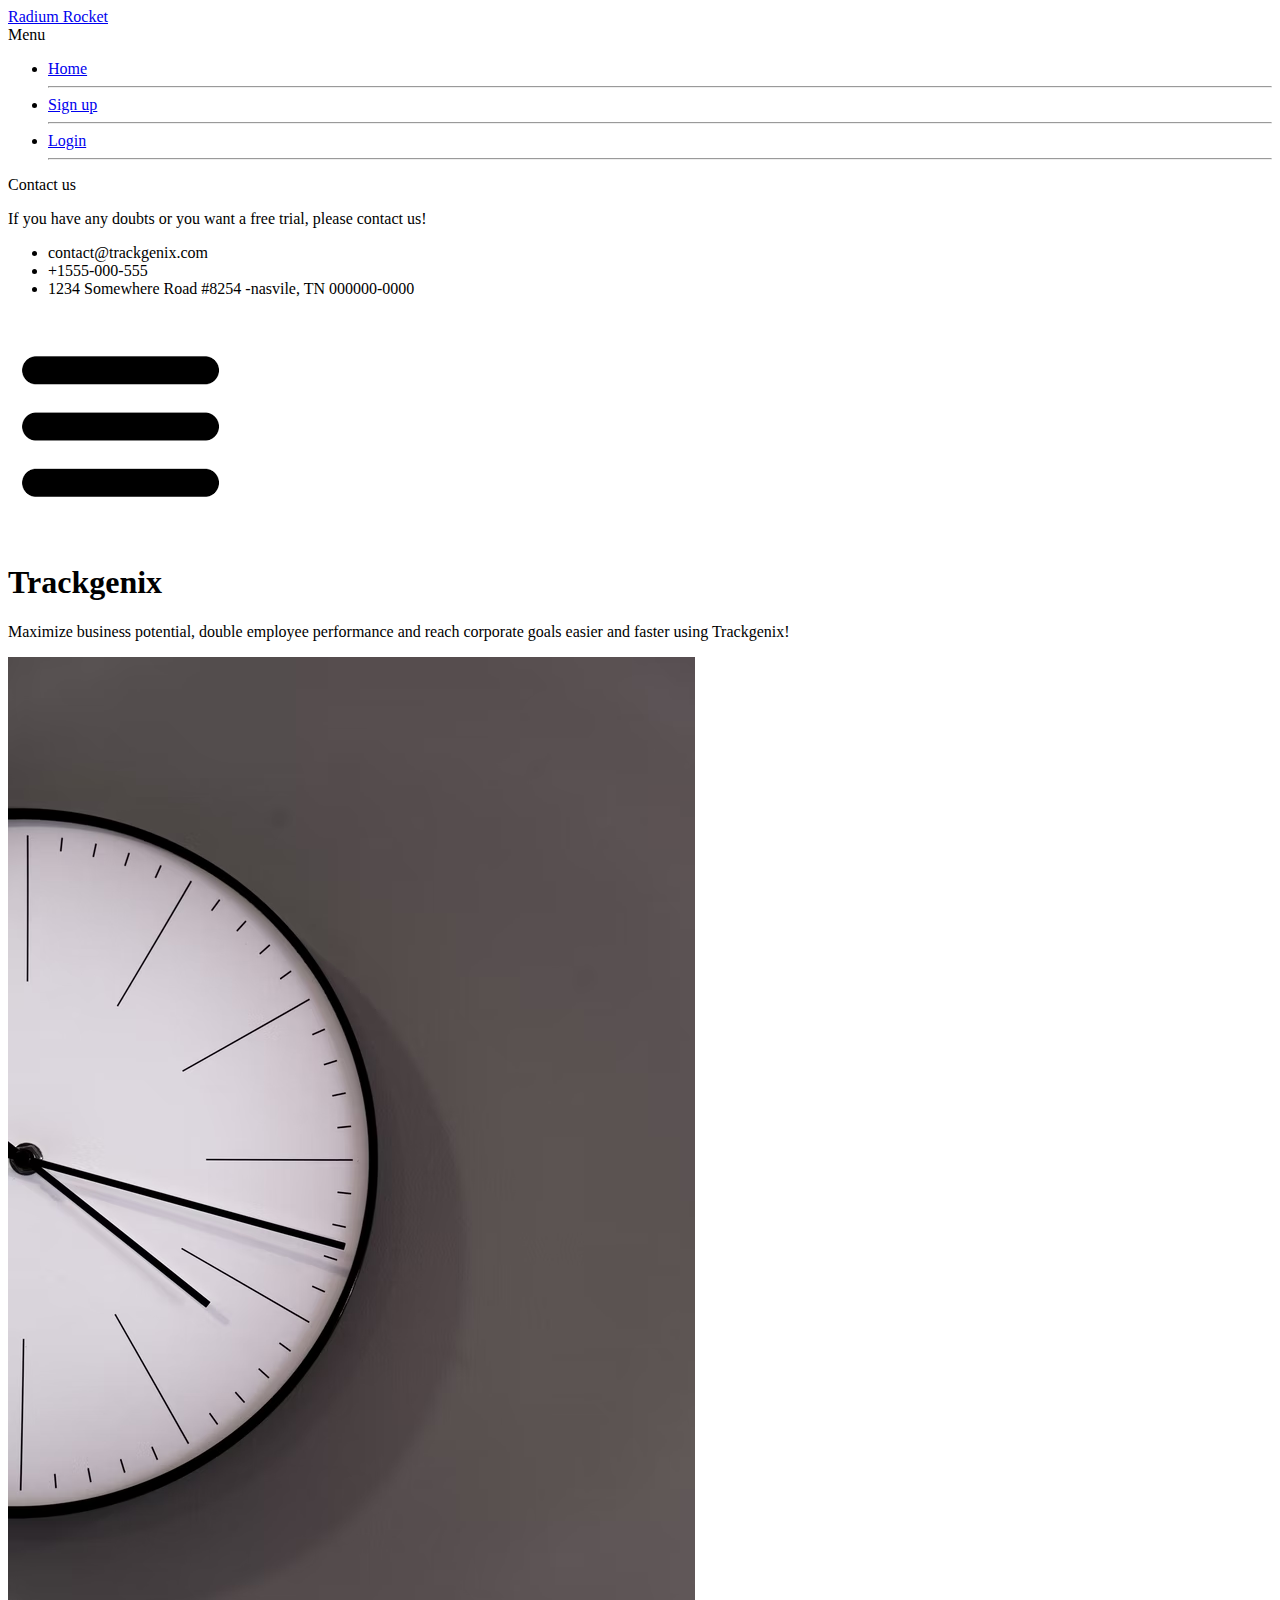
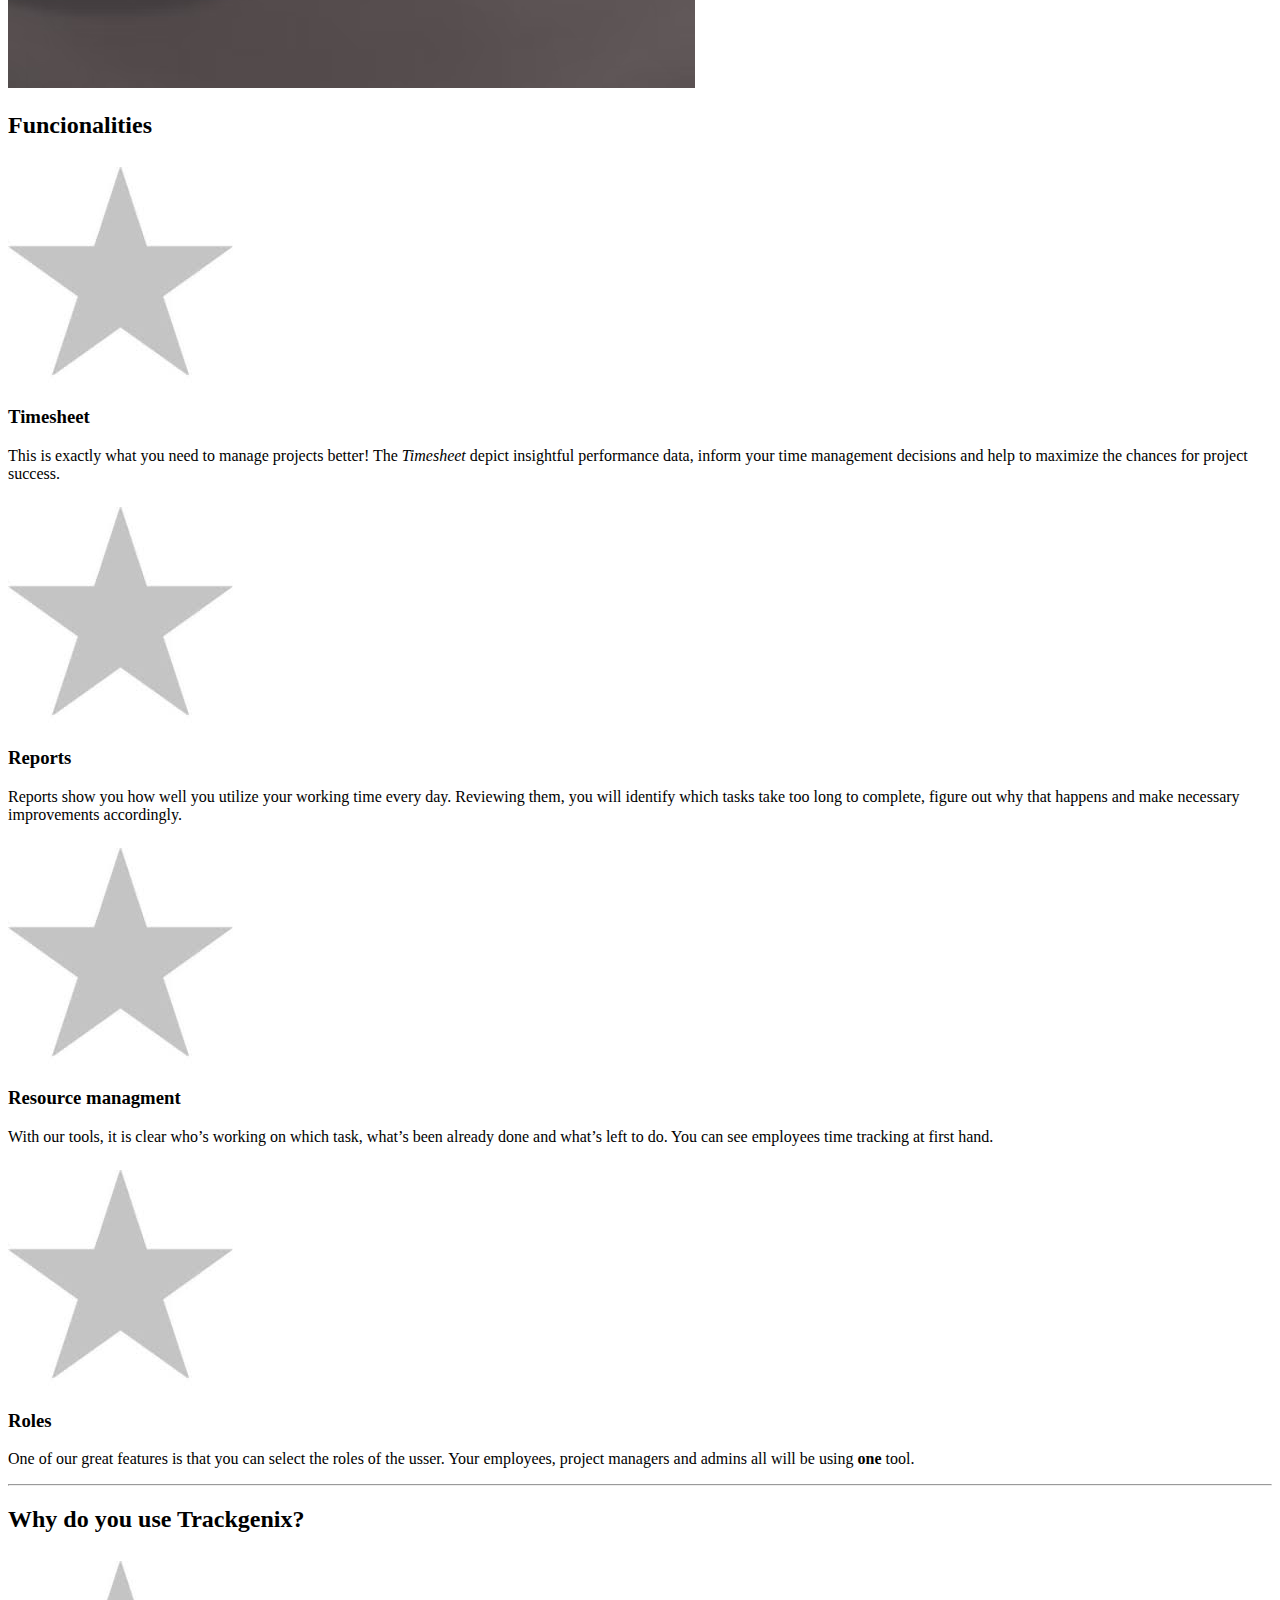
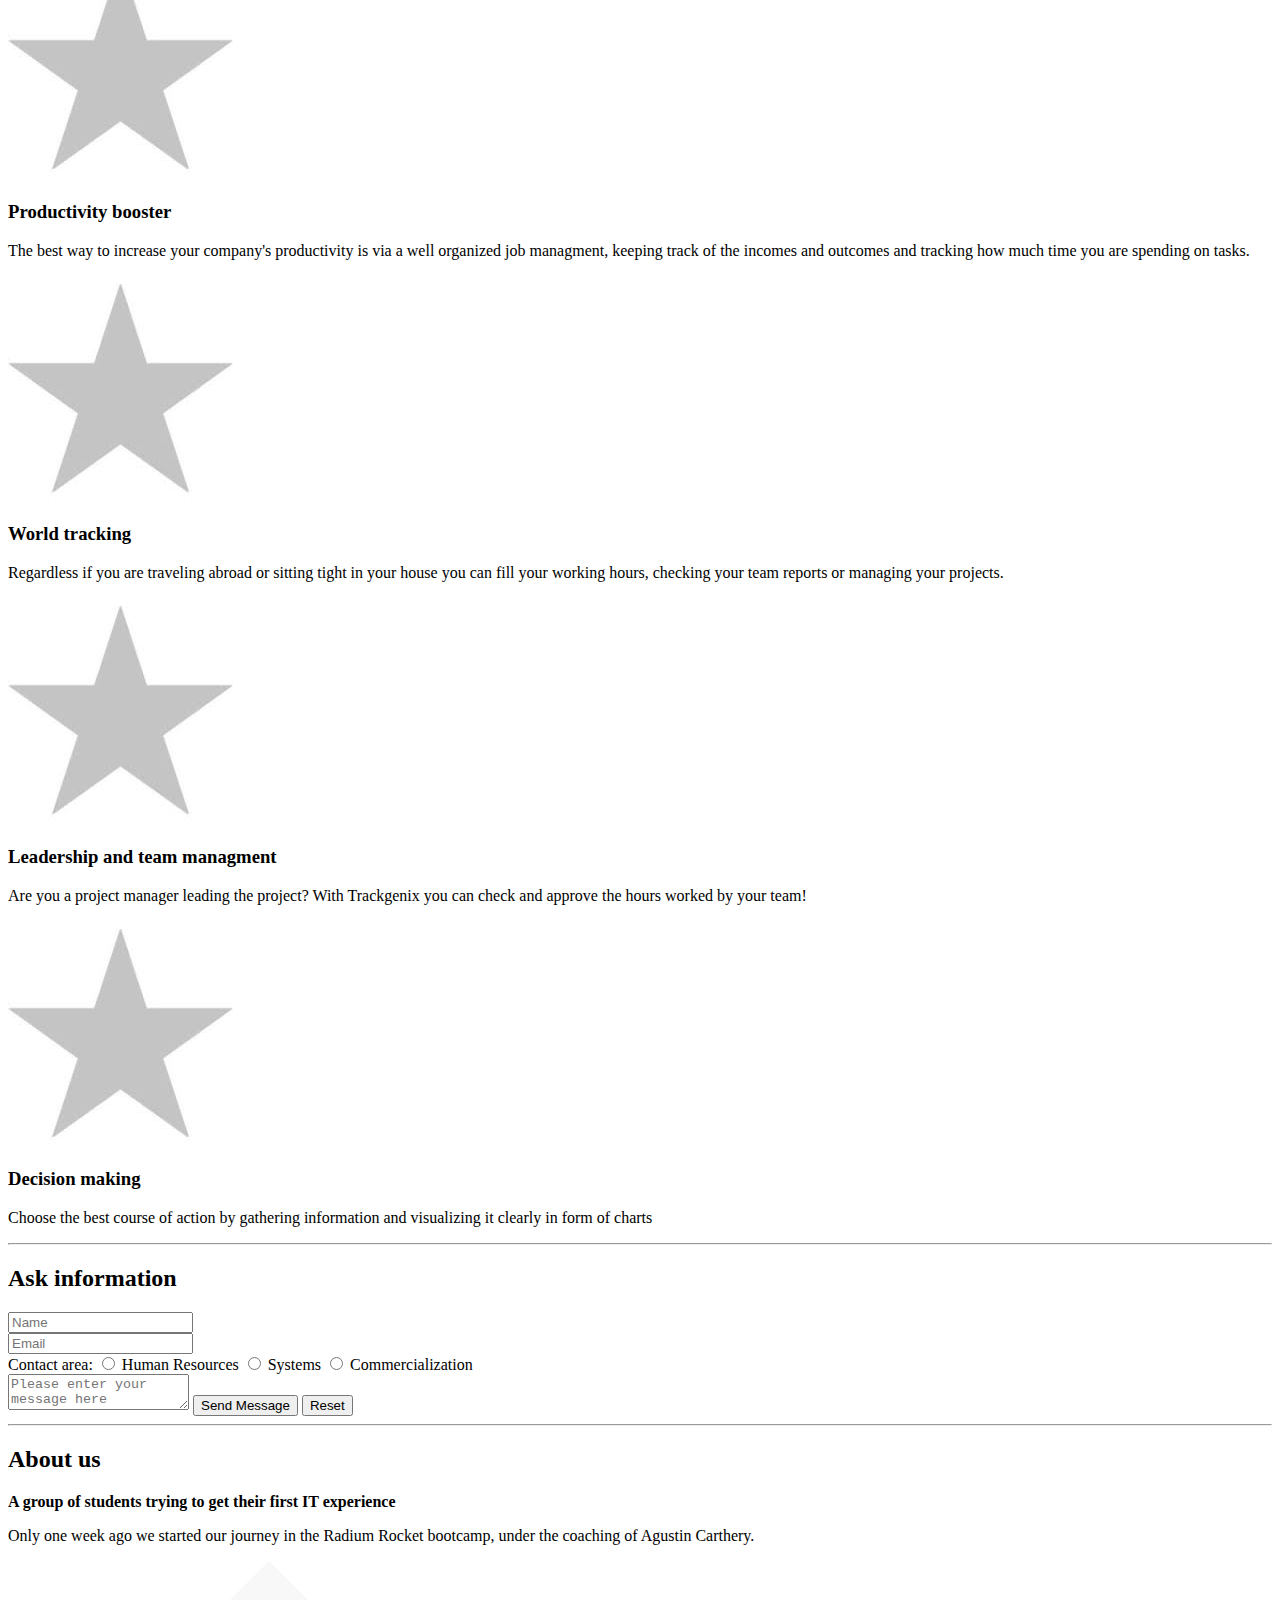
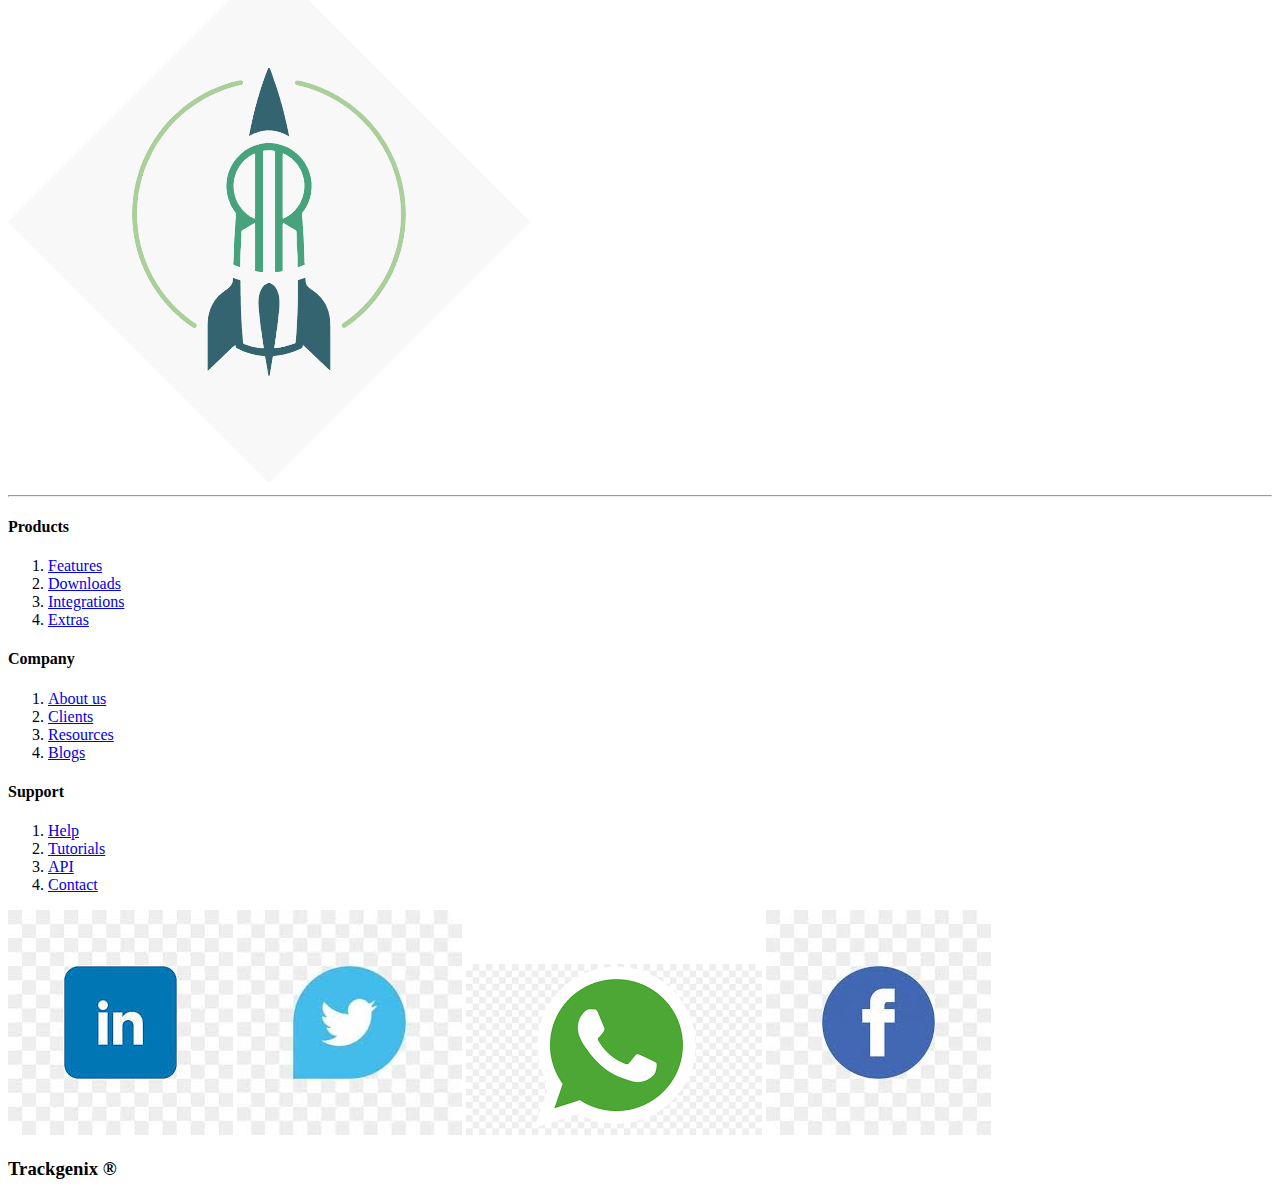
==== commit c6a86cff: "added missing example text in contact us" ====
--- a/Semana-01/index.html
+++ b/Semana-01/index.html
@@ -24,9 +24,8 @@
                     <hr>
             </nav>
             <span> Contact us</span>
-            <p>Lorem ipsum dolor sit amet consectetur adipisicing elit. Quod exercitationem beatae et facilis consequuntur
-                amet, quam consequatur. Sequi dolor vel saepe tempore, ratione delectus deleniti rem doloremque, illo,
-                reiciendis libero!
+            <p>
+                If you have any doubts or you want a free trial, please contact us!
             </p>
             <ul>
                 <li>contact@trackgenix.com</li>
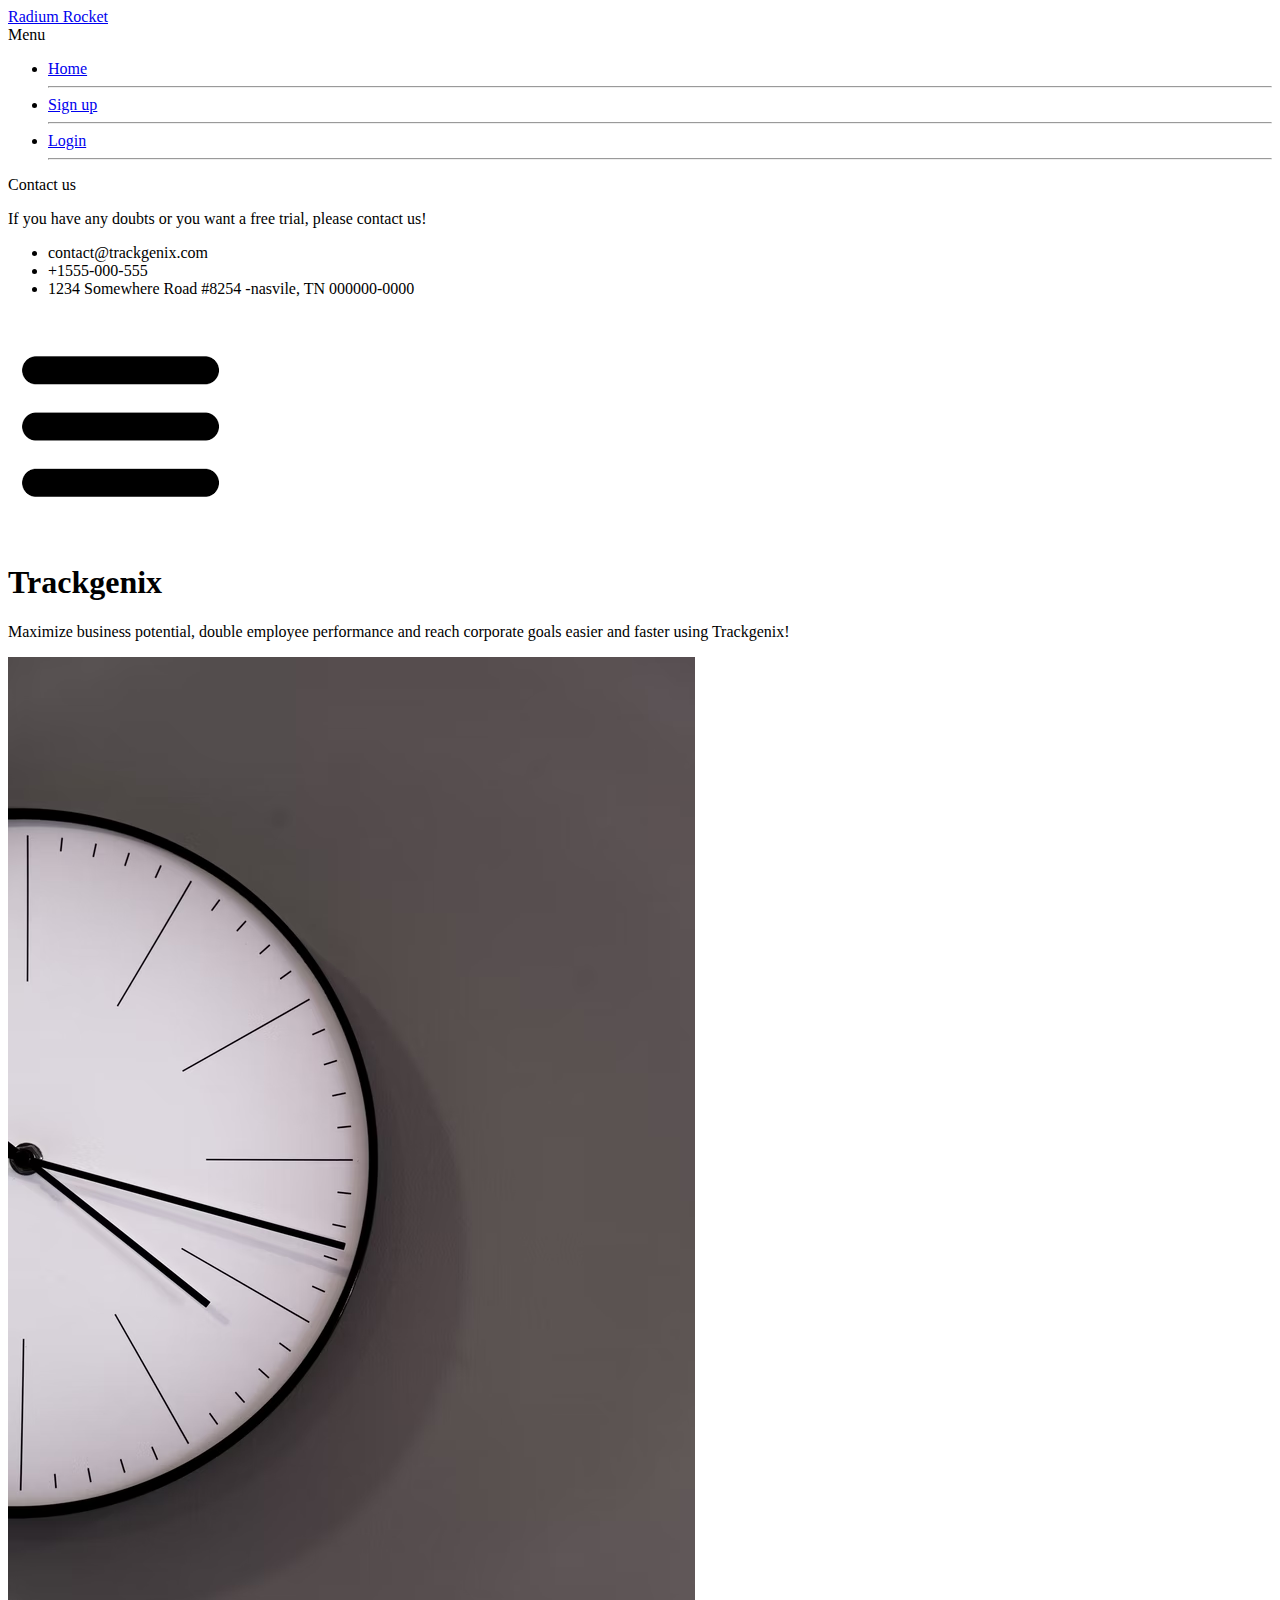
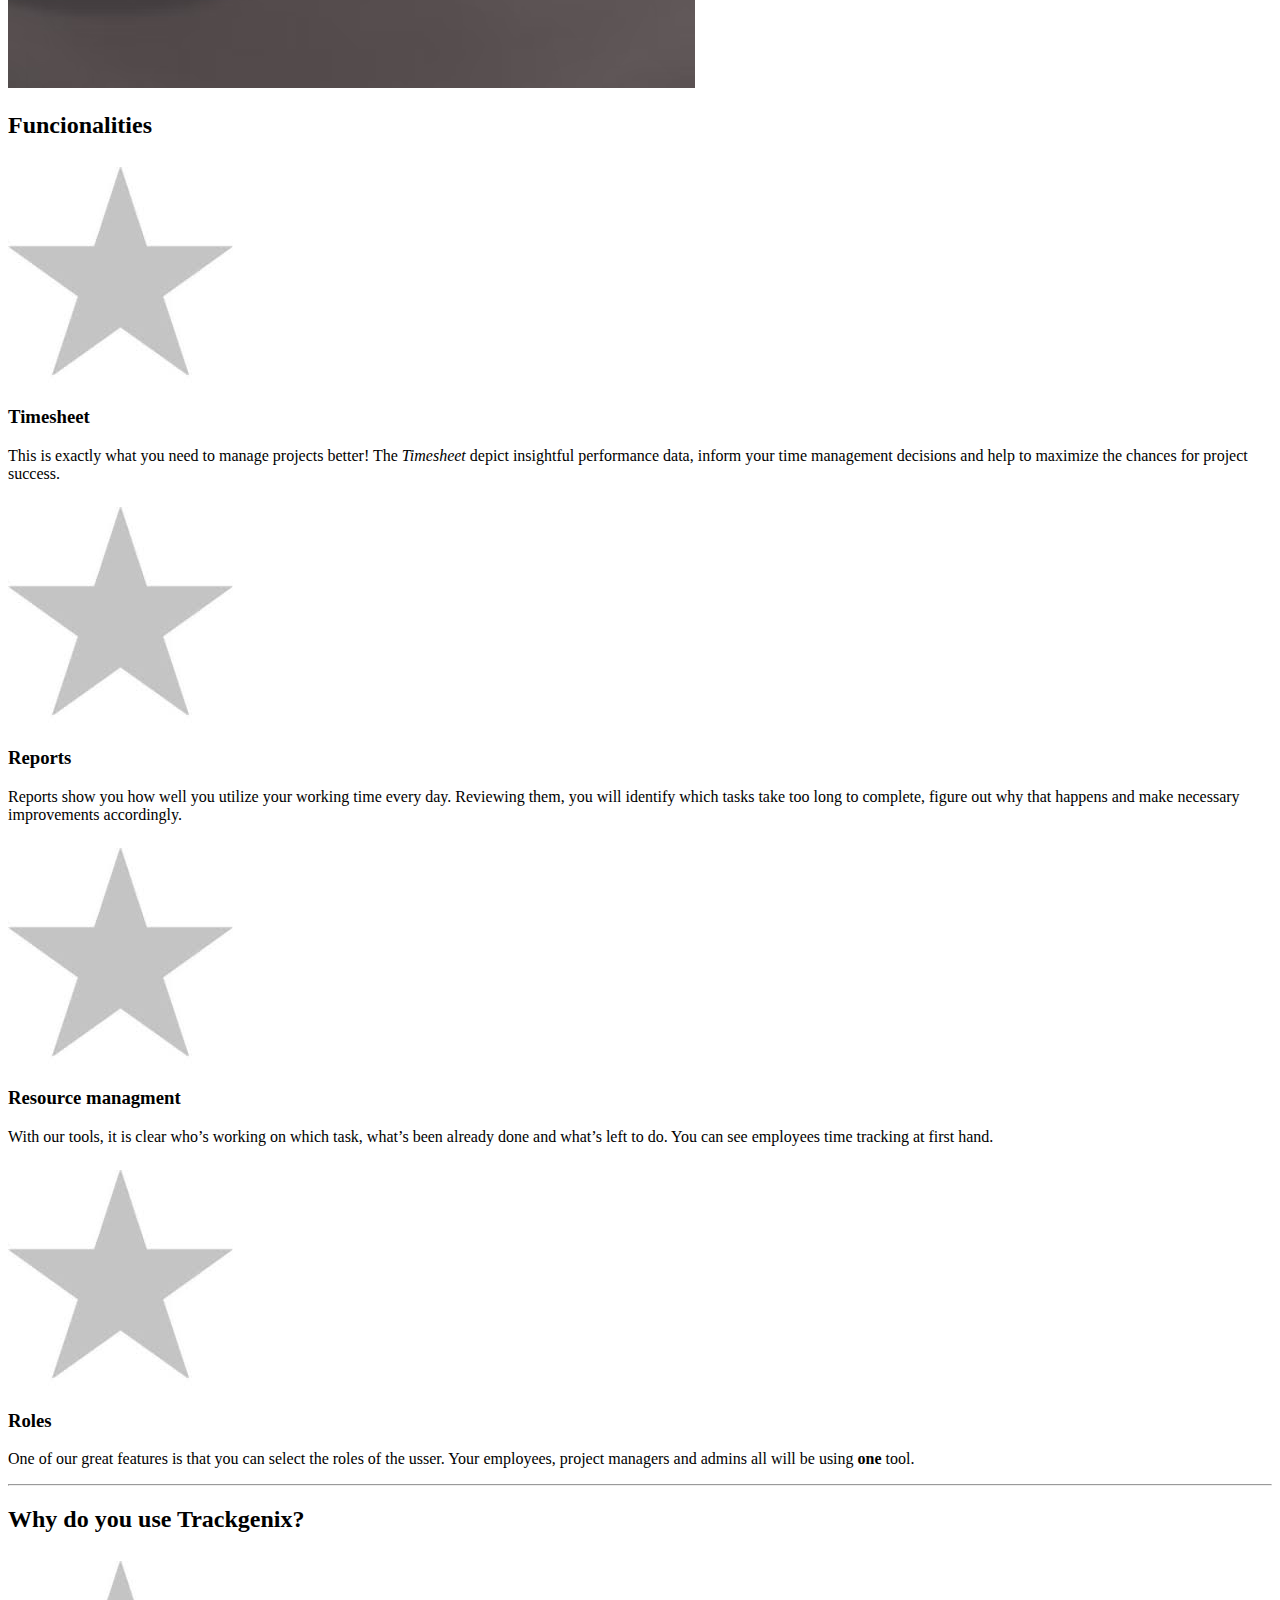
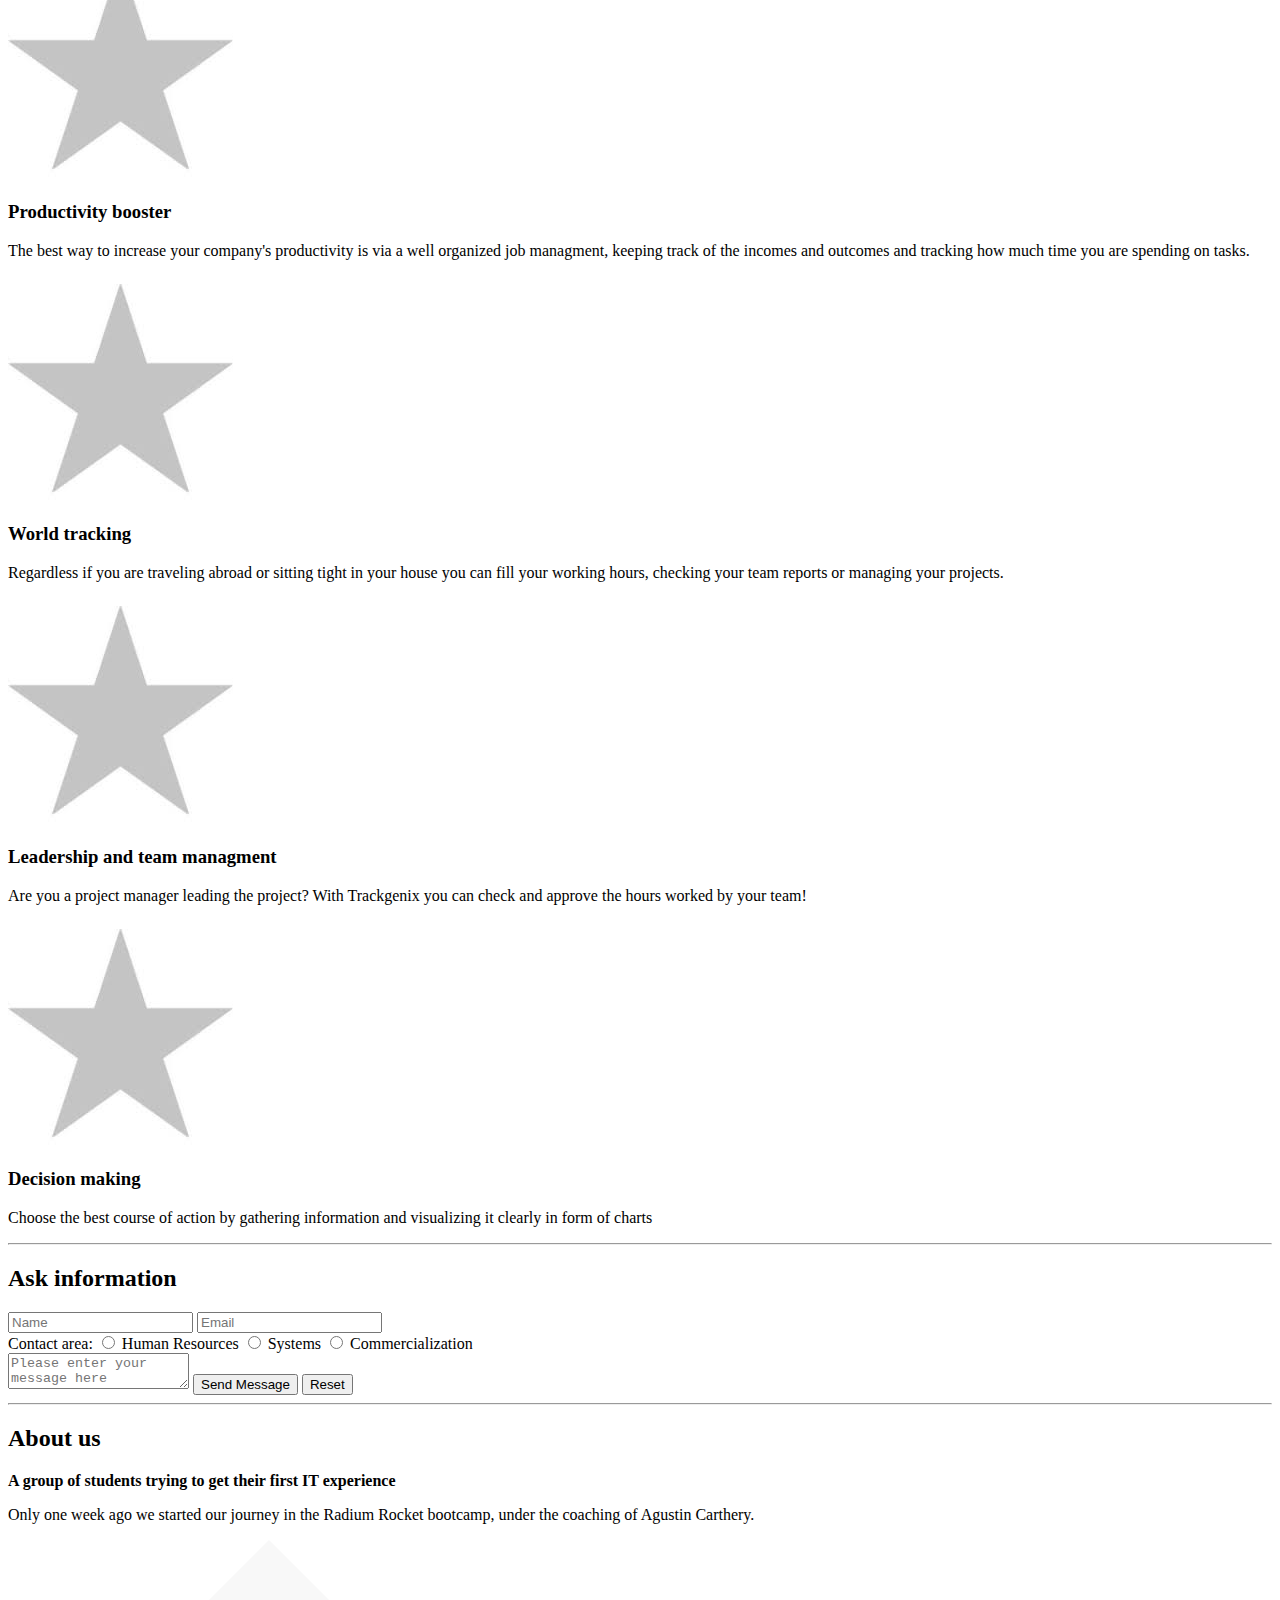
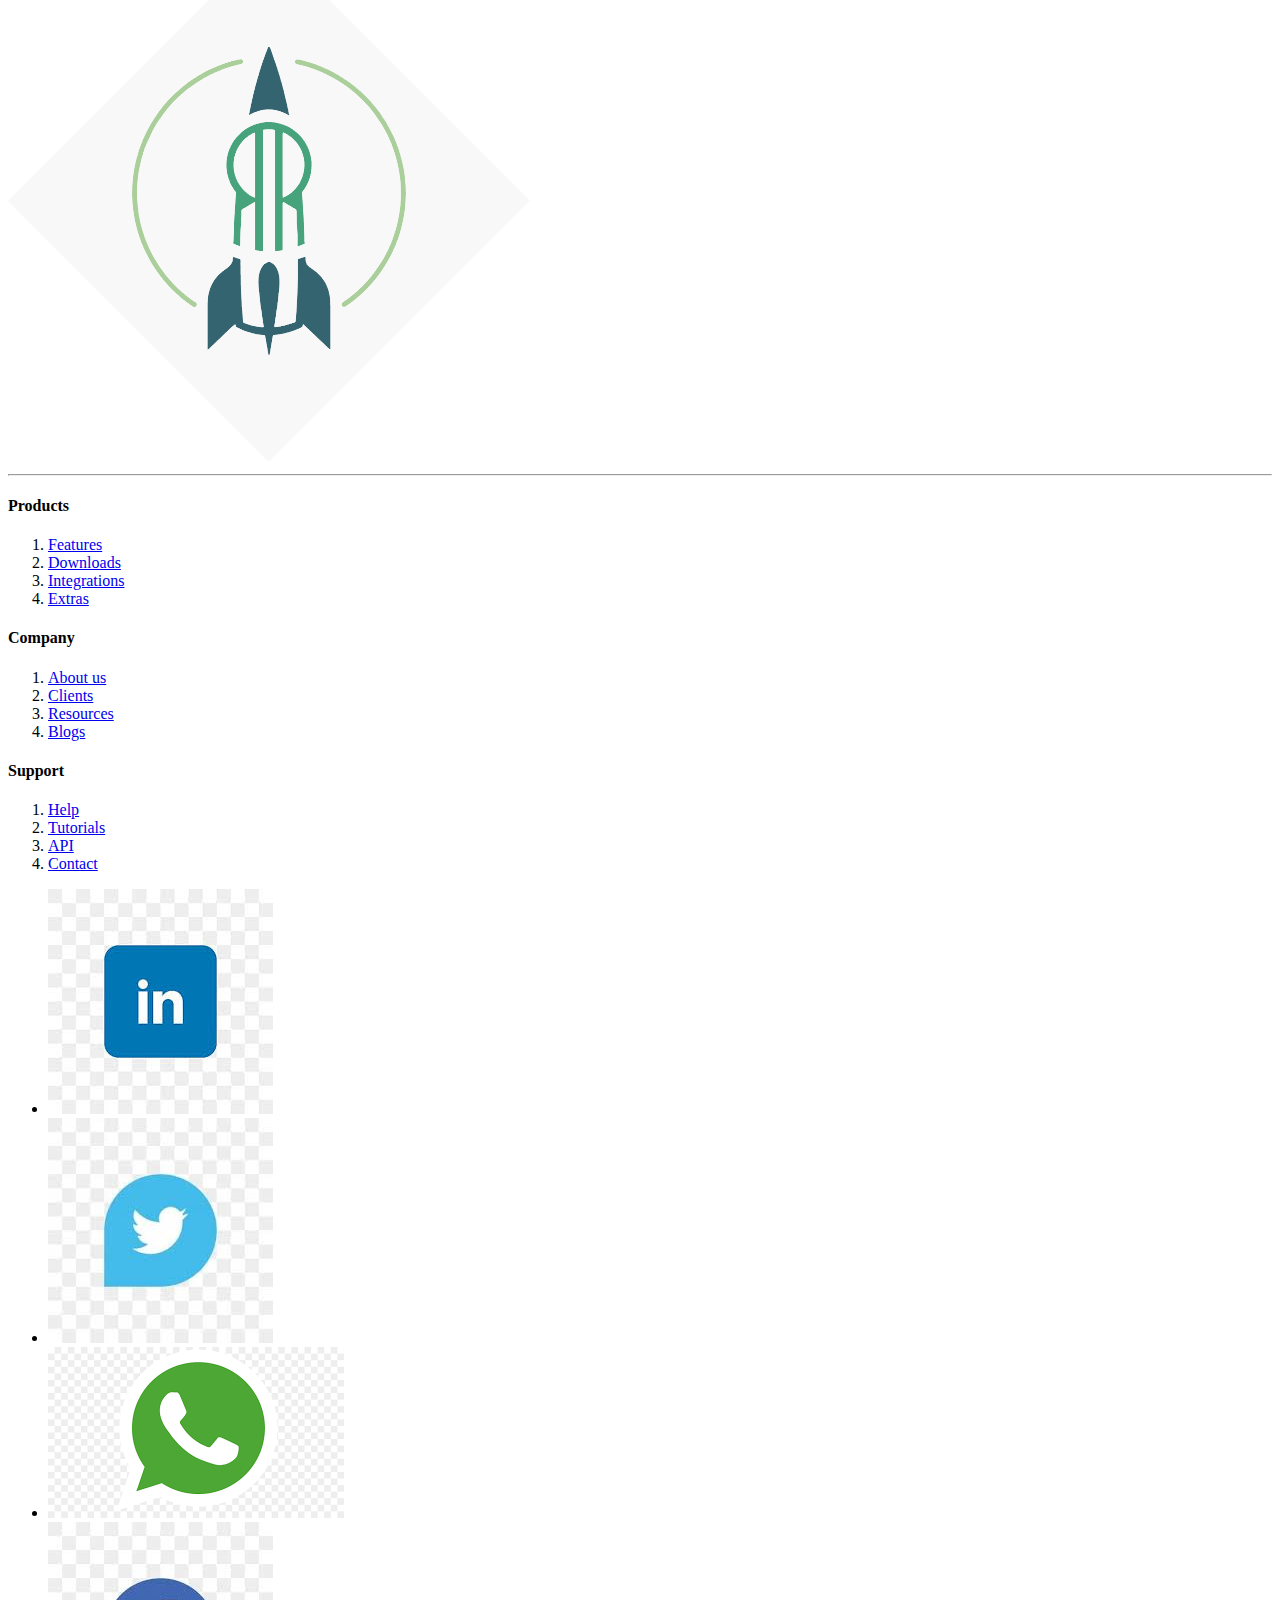
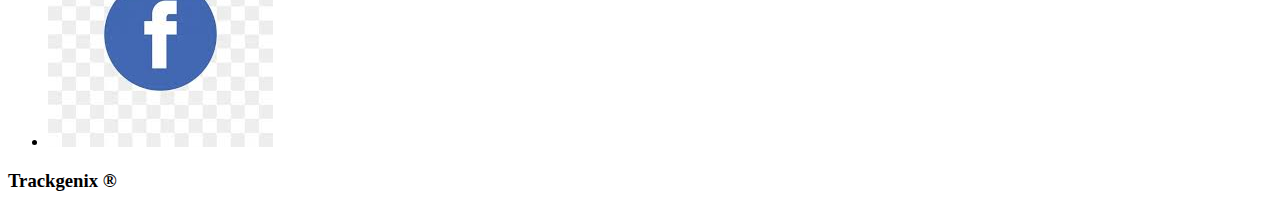
==== commit c2499ede: "corrections on html and first steps to begin css" ====
--- a/Semana-01/index.html
+++ b/Semana-01/index.html
@@ -4,9 +4,10 @@
         <meta charset="UTF-8">
         <meta http-equiv="X-UA-Compatible" content="IE=edge">
         <meta name="viewport" content="width=device-width, initial-scale=1.0">
-        <title>Trackgenix</title>
         <meta name="description" content="Great page to organize your team work">
         <meta name="keywords" content="hours worked, organization, teamwork, project managment, tracking, Trackgenix">
+        <meta name="author" content="Ana Murinigo">
+        <title>Trackgenix</title>
     </head>
     <body>
         <header>
@@ -22,6 +23,7 @@
                     <hr>
                     <li><a href="#">Login</a></li>
                     <hr>
+                </ul>
             </nav>
             <span> Contact us</span>
             <p>
@@ -105,10 +107,9 @@
                 <form action="process.php" method="POST">
                     <div>
                         <input type="text" name="name" placeholder="Name">
+                        <input type="email" name="email" placeholder="Email">
                     </div>
                     <div>
-                        <input type="email" name="email" placeholder="Email">
-                    </div>
                         <label>Contact area:</label>
                         <input type="radio" name="humanResources">
                         <label>Human Resources</label>
@@ -116,6 +117,7 @@
                         <label>Systems</label>
                         <input type="radio" name="commercialization">
                         <label>Commercialization</label>
+                    </div>
                     <div>
                         <textarea name="message" placeholder="Please enter your message here"></textarea>
                         <input type="submit" name="submit" value="Send Message">
@@ -167,10 +169,12 @@
             </section>
         </main>
         <footer>
-            <img src="Assets\linkedin.jpg" alt="linkedin">
-            <img src="Assets\twitter.jpg" alt="twitter">
-            <img src="Assets\wp.png" alt="whatssapp">
-            <img src="Assets\fb.jpg" alt="facebook">
+            <ul>
+                <li> <a href="#"><img src="Assets\linkedin.jpg" alt="linkedin"></a></li>
+                <li> <a href="#"> <img src="Assets\twitter.jpg" alt="twitter"></a></li>
+                <li> <a href="#"> <img src="Assets\wp.png" alt="whatssapp"></a></li>
+                <li> <a href="#"><img src="Assets\fb.jpg" alt="facebook"></a></li>
+            </ul>
             <h3>Trackgenix &#174;</h3>
         </footer>
     </body>
